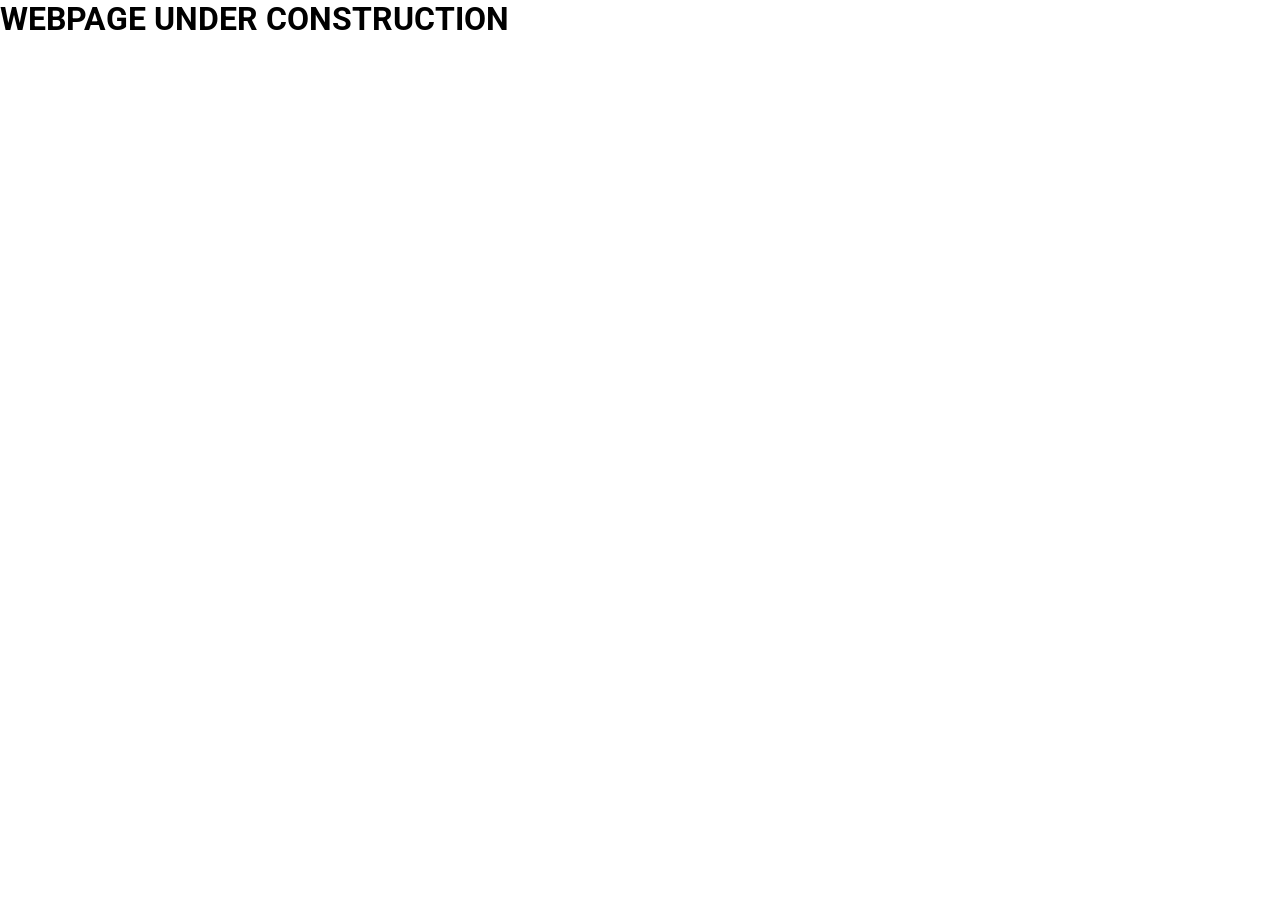
==== about.html @ d8b4fac4 "Add files via upload" ====
<!DOCTYPE html>
<html lang="en">
<head>
    <meta charset="UTF-8">
    <meta name="viewport" content="width=device-width, initial-scale=1.0">
    <title>Blogpost - Monro</title>
    <link rel="stylesheet" href="style.css">
    <!-- FontAwesome cho Icon -->
    <link rel="stylesheet" href="https://cdnjs.cloudflare.com/ajax/libs/font-awesome/6.0.0/css/all.min.css">
    <!-- Font chữ viết tay cho Logo (tùy chọn) -->
    <link href="https://fonts.googleapis.com/css2?family=Pacifico&family=Spartan:wght@400;600;700&display=swap" rel="stylesheet">
    <script src="script.js"></script>
</head>
<body>
    <h1>WEBPAGE UNDER CONSTRUCTION</h1>
</body>
</html>
---- style.css ----
@import url('https://fonts.googleapis.com/css2?family=Spartan:wght@100;200;300;400;500;600;700;800;900&display=swap');
@import url('https://fonts.googleapis.com/css2?family=Pacifico&display=swap');
@import url('https://fonts.googleapis.com/css2?family=Montserrat:wght@300;400;500;600;700;800;900&display=swap');
@import url('https://fonts.googleapis.com/css2?family=Roboto:wght@300;400;500;700&display=swap');

:root {
    --primary: #088178;
    --text-dark: #1a1a1a;
    --bg-light: #f5f5f5;
    --border-color: #cce7d0;
    --shadow: 20px 20px 30px rgba(0, 0, 0, 0.02);
}

* {
    margin: 0;
    padding: 0;
    box-sizing: border-box;
    font-family: 'Roboto', sans-serif;
}

body {
    width: 100%;
}

.section-p1 {
    padding: 40px 80px;
}

/* HEADER */
#main-header {
    display: flex;
    justify-content: space-between;
    align-items: center;
    padding: 20px 40px;
    background: #fff;
    box-shadow: 0 2px 5px rgba(0,0,0,0.05);
    position: sticky;
    top: 0;
    z-index: 100;
    gap: 20px;
}

#main-header i {
    font-size: 24px;
    color: var(--text-dark);
    margin-left: 20px;
    cursor: pointer;
}

.header-left i {
    margin-left: 0;
}

.header-left {
    display: flex;
    align-items: center;
}

/* Shop page header layout */
#main-header .header-center {
    flex: 1;
    display: flex;
    align-items: center;
    justify-content: center;
}

#main-header .header-center h2 {
    font-family: 'Pacifico', cursive;
    font-size: 28px;
    color: var(--primary);
    margin: 0;
}

.header-right {
    display: flex;
    gap: 20px;
    align-items: center;
}

.header-right a {
    color: var(--text-dark);
    font-size: 20px;
    text-decoration: none;
    cursor: pointer;
}

/* BIG LOGO HERO */
#big-hero {
    text-align: center;
    padding: 100px 20px 60px;
    position: relative;
    overflow: hidden;
}

.big-hero-content {
    position: relative;
    display: inline-block;
}

.monro-logo-bg {
    max-width: 500px;
    width: 100%;
    height: auto;
    display: block;
    opacity: 0.15;
    filter: blur(2px);
    transition: 0.3s ease;
}

.big-hero-text {
    position: absolute;
    top: 50%;
    left: 50%;
    transform: translate(-50%, -50%);
    z-index: 10;
}

.sketch-logo {
    font-family: 'Pacifico', cursive;
    font-size: 70px;
    color: var(--text-dark);
    line-height: 1.2;
    transform: rotate(-3deg);
    margin-bottom: 35px;  /* Increased from 15px */
    text-shadow: 2px 2px 4px rgba(255, 255, 255, 0.8);
}

.slogan {
    font-size: 18px;
    letter-spacing: 2px;
    color: #555;
    text-transform: uppercase;
    font-weight: 600;
    text-shadow: 1px 1px 2px rgba(255, 255, 255, 0.8);
}

/* ABOUT INTRO */
#about-intro {
    text-align: center;
    padding: 0 20px 40px;
    max-width: 700px;
    margin: 0 auto;
}

#about-intro h3 {
    font-size: 24px;
    margin-bottom: 15px;
    color: var(--text-dark);
}

#about-intro p {
    font-size: 16px;
    color: #666;
    line-height: 1.6;
}

/* RECOMMENDATIONS */
#recommendations {
    padding: 40px 20px;
    background-color: #fff;
}

.section-title {
    font-family: 'Pacifico', cursive; /* Theo phong cách hình vẽ "Our Books" */
    font-size: 40px;
    text-align: right; /* Theo hình vẽ chữ lệch phải */
    margin-right: 40px;
    margin-bottom: 5px;
}

.section-subtitle {
    text-align: left;
    margin-left: 40px;
    font-weight: 600;
    margin-bottom: 20px;
}

/* Tạo thanh cuộn ngang (Horizontal Scroll) */
.book-container {
    display: flex;
    overflow-x: auto;
    gap: 20px;
    padding: 20px 40px;
    -ms-overflow-style: none;
    scrollbar-width: none;
}

.book-container::-webkit-scrollbar {
    display: none;
}

.book-card {
    min-width: 250px; /* Chiều rộng cố định của mỗi thẻ sách */
    border: 1px solid #e0e0e0;
    border-radius: 15px;
    padding: 10px;
    cursor: pointer;
    transition: 0.3s;
    background: #fff;
}

.book-card:hover {
    box-shadow: 0 10px 20px rgba(0,0,0,0.1);
}

.book-img img {
    width: 100%;
    height: 250px;
    object-fit: cover;
    border-radius: 10px;
    margin-bottom: 10px;
}

.book-info {
    text-align: center;
}

.book-info h5 {
    font-size: 14px;
    margin: 10px 0;
    color: var(--text-dark);
    display: -webkit-box;
    -webkit-line-clamp: 2;
    -webkit-box-orient: vertical;
    overflow: hidden;
}

.book-info .stars {
    color: #ffc107;
    font-size: 12px;
    margin-bottom: 10px;
}

.book-info h4 {
    font-size: 16px;
    color: var(--primary);
    margin-bottom: 10px;
}

.buy-btn {
    padding: 8px 15px;
    background: var(--text-dark);
    color: #fff;
    border: none;
    border-radius: 20px;
    cursor: pointer;
    margin-top: 10px;
    transition: 0.3s ease;
}

.buy-btn:hover {
    background: #333;
}

/* OUR STORY */
#our-story {
    padding: 60px 40px;
    background: var(--bg-light);
}

.story-content {
    display: flex;
    justify-content: space-between;
    align-items: center;
    max-width: 1000px;
    margin: 0 auto;
    flex-wrap: wrap;
}

.story-text {
    flex: 1;
    padding-right: 40px;
    min-width: 300px;
}

.story-text h3 {
    font-family: 'Pacifico', cursive;
    font-size: 32px;
    color: var(--primary);
    margin-bottom: 20px;
}

.story-text p {
    font-size: 16px;
    color: #666;
    line-height: 1.6;
}

.read-more {
    display: inline-block;
    margin-top: 20px;
    color: var(--primary);
    font-weight: 600;
    text-decoration: none;
    transition: 0.3s ease;
}

.read-more:hover {
    color: #06665f;
}

.story-image {
    flex: 1;
    text-align: center;
    min-width: 300px;
}

.story-image img {
    width: 200px; /* Kích thước logo ở phần story */
    height: auto;
    display: block;
    margin: 0 auto;
}

/* NEWSLETTER & FOOTER */
#newsletter-sketch {
    padding: 40px;
    border-top: 2px solid #000;
    margin-top: 40px;
}

.news-box {
    border: 2px solid #000;
    border-radius: 30px 10px 30px 10px;
    padding: 30px;
    display: flex;
    justify-content: space-between;
    align-items: center;
    flex-wrap: wrap;
}

.news-box h4 {
    font-size: 18px;
    color: var(--text-dark);
    line-height: 1.5;
    margin-bottom: 0;
}

.form {
    display: flex;
    gap: 10px;
}

.form input {
    padding: 10px;
    border: 1px solid #000;
    border-radius: 20px;
    outline: none;
}

.form button {
    padding: 10px 20px;
    background: #000;
    color: #fff;
    border-radius: 20px;
    border: none;
    cursor: pointer;
    transition: 0.3s ease;
}

.form button:hover {
    background: #333;
}

.sketch-footer {
    display: flex;
    justify-content: space-between;
    padding: 40px;
}

.sketch-footer .col {
    display: flex;
    flex-direction: column;
}

.sketch-footer .col h4 {
    font-size: 18px;
    margin-bottom: 15px;
    color: var(--text-dark);
}

.sketch-footer a {
    text-decoration: none;
    color: #333;
    margin-bottom: 10px;
    font-weight: 500;
    transition: 0.3s ease;
}

.sketch-footer a:hover {
    color: var(--primary);
}

.sketch-footer .icons {
    display: flex;
    gap: 15px;
}

.sketch-footer .icons i {
    font-size: 20px;
    color: var(--text-dark);
    cursor: pointer;
    transition: 0.3s ease;
}

.sketch-footer .icons i:hover {
    color: var(--primary);
}

/* Footer contact info */
.sketch-footer .col p {
    font-size: 13px;
    color: #666;
    margin-bottom: 8px;
    line-height: 1.6;
}

.sketch-footer .col.right .payment-methods {
    margin-top: 15px;
}

/* FEATURE SECTION */
#feature {
    display: flex;
    align-items: center;
    justify-content: space-between;
    flex-wrap: wrap;
}

#feature .fe-box {
    width: 180px;
    text-align: center;
    padding: 25px 15px;
    box-shadow: 20px 20px 34px rgba(0, 0, 0, 0.03);
    border: 1px solid #cce7d0;
    border-radius: 4px;
    margin: 15px 0;
    transition: 0.3s ease;
}

#feature .fe-box:hover {
    box-shadow: 10px 10px 54px rgba(70, 62, 221, 0.1);
}

#feature .fe-box img {
    width: 100%;
    margin-bottom: 10px;
}

#feature .fe-box h6 {
    display: inline-block;
    padding: 9px 8px 6px 8px;
    line-height: 1;
    border-radius: 4px;
    color: #088178;
    background-color: #fddde4;
}

/* Chỉnh màu riêng cho từng ô feature */
#feature .fe-box:nth-child(2) h6 { background-color: #cdebbc; }
#feature .fe-box:nth-child(3) h6 { background-color: #d1e8f2; }
#feature .fe-box:nth-child(4) h6 { background-color: #cdd4f8; }
#feature .fe-box:nth-child(5) h6 { background-color: #f6dbf6; }
#feature .fe-box:nth-child(6) h6 { background-color: #fff2e5; }

/* PRODUCT SECTION */
#product1 {
    text-align: center;
}

#product1 .section-header {
    margin-bottom: 30px;
}

#product1 h2 {
    font-family: 'Pacifico', cursive;
    font-size: 40px;
    margin-bottom: 10px;
}

#product1 p {
    color: #666;
    margin-bottom: 15px;
}

.view-shop-btn {
    display: inline-block;
    padding: 12px 25px;
    background-color: var(--primary);
    color: #fff;
    text-decoration: none;
    border-radius: 25px;
    font-weight: 600;
    transition: 0.3s ease;
}

.view-shop-btn:hover {
    background-color: #06665f;
    transform: translateY(-2px);
}

#product1 .pro-container {
    display: flex;
    justify-content: space-between;
    padding-top: 20px;
    flex-wrap: wrap;
}

#product1 .pro {
    width: 23%;
    min-width: 250px;
    padding: 10px 12px;
    border: 1px solid #cce7d0;
    border-radius: 25px;
    cursor: pointer;
    box-shadow: 20px 20px 30px rgba(0, 0, 0, 0.02);
    margin: 15px 0;
    transition: 0.2s ease;
    position: relative;
}

#product1 .pro:hover {
    box-shadow: 20px 20px 30px rgba(0, 0, 0, 0.06);
}

#product1 .pro img {
    width: 100%;
    border-radius: 20px;
}

#product1 .pro .des {
    text-align: start;
    padding: 10px 0;
}

#product1 .pro .des span {
    color: #606063;
    font-size: 12px;
}

#product1 .pro .des h5 {
    padding-top: 7px;
    color: #1a1a1a;
    font-size: 16px;
}

#product1 .pro .des i {
    font-size: 12px;
    color: rgb(243, 181, 25);
}

#product1 .pro .des h4 {
    padding-top: 7px;
    font-size: 15px;
    font-weight: 700;
    color: #088178;
}

#product1 .pro .cart {
    width: 40px;
    height: 40px;
    line-height: 40px;
    border-radius: 50px;
    background-color: #e8f6ea;
    font-weight: 500;
    color: #088178;
    border: 1px solid #cce7d0;
    position: absolute;
    bottom: 20px;
    right: 10px;
}

/* === SM BANNER (2 Boxes) === */
#sm-banner {
    display: flex;
    justify-content: space-between;
    flex-wrap: wrap;
    gap: 20px;
}

#sm-banner .banner-box {
    display: flex;
    flex-direction: column;
    justify-content: center;
    align-items: flex-start;
    background-image: linear-gradient(rgba(0,0,0,0.5), rgba(0,0,0,0.5)), url("src/image-product/5.png");
    min-width: 580px;
    height: 350px;
    background-size: cover;
    background-position: center;
    padding: 30px;
    border-radius: 15px;
}

#sm-banner .banner-box2 {
    background-image: linear-gradient(rgba(0,0,0,0.5), rgba(0,0,0,0.5)), url("src/image-product/2.png");
}

#sm-banner h4 {
    color: #fff;
    font-size: 20px;
    font-weight: 300;
    font-family: 'Montserrat', sans-serif;
}

#sm-banner h2 {
    color: #fff;
    font-size: 28px;
    font-weight: 800;
    font-family: 'Montserrat', sans-serif;
}

#sm-banner span {
    color: #fff;
    font-size: 14px;
    font-weight: 500;
    padding-bottom: 15px;
    font-family: 'Montserrat', sans-serif;
}

#sm-banner .white {
    font-size: 13px;
    font-weight: 600;
    padding: 11px 18px;
    color: #fff;
    background-color: transparent;
    cursor: pointer;
    border: 1px solid #fff;
    outline: none;
    transition: 0.2s;
}

#sm-banner .banner-box:hover .white {
    background: var(--primary);
    border: 1px solid var(--primary);
}

/* === BANNER 3 (3 Small Boxes) === */
#banner3 {
    display: flex;
    justify-content: space-between;
    flex-wrap: wrap;
    padding: 0 80px;
    gap: 20px;
}

#banner3 .banner-box {
    display: flex;
    flex-direction: column;
    justify-content: center;
    align-items: flex-start;
    background-image: linear-gradient(rgba(0,0,0,0.3), rgba(0,0,0,0.3)), url("src/image-product/9.png");
    min-width: 30%;
    height: 30vh;
    background-size: cover;
    background-position: center;
    padding: 20px;
    margin-bottom: 20px;
    border-radius: 10px;
}

#banner3 .banner-box2 {
    background-image: linear-gradient(rgba(0,0,0,0.3), rgba(0,0,0,0.3)), url("src/image-product/10.png");
}

#banner3 .banner-box3 {
    background-image: linear-gradient(rgba(0,0,0,0.3), rgba(0,0,0,0.3)), url("src/image-product/11.png");
}

#banner3 h2 {
    color: #fff;
    font-weight: 900;
    font-size: 22px;
    font-family: 'Montserrat', sans-serif;
}

#banner3 h3 {
    color: #ff4444;
    font-weight: 800;
    font-size: 15px;
    font-family: 'Montserrat', sans-serif;
}

/* Responsive for Banners */
@media (max-width: 1000px) {
    #sm-banner .banner-box {
        min-width: 100%;
        height: 300px;
    }
    #banner3 {
        padding: 0 40px;
    }
    #banner3 .banner-box {
        min-width: 100%;
    }
}

/* Responsive cho Mobile */
@media (max-width: 799px) {
    .section-p1 {
        padding: 40px 40px;
    }
    
    #feature {
        justify-content: center;
    }
    
    #feature .fe-box {
        margin: 15px 15px;
    }
    
    #product1 .pro-container {
        justify-content: center;
    }
    
    #product1 .pro {
        margin: 15px;
    }
    
    .sketch-logo { 
        font-size: 50px; 
    }
    
    .story-content { 
        flex-direction: column-reverse; 
    }
    
    .story-text { 
        padding-right: 0; 
        padding-top: 20px; 
    }
    
    .news-box { 
        flex-direction: column; 
        gap: 20px; 
        text-align: center; 
    }
}

/* ===========================================
   === SPRODUCT.HTML SPECIFIC STYLES ===
   =========================================== */

/* === PRODUCT DETAIL PAGE STYLES === */
.breadcrumb {
    margin-bottom: 30px;
    margin-top: 10px;
    font-size: 0.9rem;
    font-weight: 600;
    color: #888;
    display: flex;
    align-items: center;
    gap: 10px;
    flex-wrap: wrap;
}

.breadcrumb a {
    text-decoration: none;
    color: var(--primary);
    transition: 0.3s ease;
}

.breadcrumb a:hover {
    color: var(--text-dark);
}

.breadcrumb span {
    color: var(--text-dark);
}

.product-display {
    display: grid;
    grid-template-columns: 1fr 1fr;
    gap: 40px;
    margin-bottom: 60px;
}

.product-image img {
    width: 100%;
    max-width: 400px;
    height: 500px;
    object-fit: contain;
    background-color: #fff;
    border-radius: 20px;
    border: 1px solid var(--border-color);
}

.product-details h1 {
    font-size: 32px;
    margin-bottom: 15px;
}

.price {
    font-size: 26px;
    color: var(--primary);
    font-weight: 700;
    margin-bottom: 20px;
}

.purchase-actions {
    display: flex;
    align-items: center;
    gap: 10px;
    margin-bottom: 20px;
}

/* Course Features */
.course-features {
    display: grid;
    grid-template-columns: repeat(2, 1fr);
    gap: 15px;
    margin-bottom: 25px;
    padding: 20px;
    background: var(--bg-light);
    border-radius: 15px;
}

.course-features .feature-item {
    display: flex;
    align-items: center;
    gap: 10px;
    font-size: 14px;
    color: var(--text-dark);
}

.course-features .feature-item i {
    color: var(--primary);
    font-size: 18px;
}

/* Course Info Section */
.course-info {
    margin-top: 30px;
    padding: 25px;
    background: var(--bg-light);
    border-radius: 15px;
}

.course-info h4 {
    font-size: 20px;
    color: var(--text-dark);
    margin-bottom: 20px;
}

.course-info ul {
    list-style: none;
    padding: 0;
}

.course-info ul li {
    display: flex;
    align-items: center;
    gap: 12px;
    padding: 10px 0;
    border-bottom: 1px solid #eee;
    font-size: 15px;
    color: #555;
}

.course-info ul li:last-child {
    border-bottom: none;
}

.course-info ul li i {
    color: #22c55e;
    font-size: 16px;
}

.quantity {
    padding: 12px;
    border: 1px solid var(--border-color);
    border-radius: 4px;
    outline: none;
    width: 60px;
}

.add-to-cart {
    padding: 14px 30px;
    background-color: var(--primary);
    color: white;
    border: none;
    border-radius: 4px;
    font-weight: 700;
    cursor: pointer;
    transition: 0.3s ease;
}

.add-to-cart:hover {
    background-color: #06665f;
}

.description h3 {
    font-family: 'Pacifico', cursive;
    font-size: 28px;
    margin-top: 30px;
    margin-bottom: 15px;
}

.description p {
    color: #666;
    line-height: 1.6;
}

/* === RELATED PRODUCTS (Grid Style) === */
.related-products h2 {
    font-family: 'Pacifico', cursive;
    font-size: 36px;
    text-align: center;
    margin-bottom: 30px;
    margin-top: 40px;
}

.product-grid {
    display: flex;
    justify-content: space-between;
    flex-wrap: wrap;
    gap: 20px;
}

.product-card {
    width: 23%;
    min-width: 250px;
    padding: 10px 12px;
    border: 1px solid var(--border-color);
    border-radius: 25px;
    text-align: center;
    background: #fff;
    transition: 0.2s ease;
    box-shadow: var(--shadow);
}

.product-card:hover {
    box-shadow: 20px 20px 30px rgba(0, 0, 0, 0.06);
}

/* Only hide images in related products section of sproduct.html - NOW SHOW IMAGES */
/* .related-products .product-card img {
    display: none;
} */

/* Shop item images should display */
.shop-item .product-img img {
    display: block;
    width: 100%;
    height: 100%;
    object-fit: cover;
}

/* Related products card images */
.related-products .product-card img {
    display: block;
    width: 100%;
    height: 200px;
    object-fit: cover;
    border-radius: 15px;
    margin-bottom: 10px;
}

.product-card p {
    color: var(--primary); /* green for product names */
    font-weight: bold;
    margin-bottom: 5px;
    font-size: 14px;
}

.product-card span {
    color: var(--text-dark); /* dark for prices */
    font-size: 15px;
    font-weight: 700;
}

.product-card a {
    text-decoration: none;
}

/* CONTAINER */
.container {
    padding: 100px 40px 40px;
}

/* sproduct header style */
header {
    display: flex;
    justify-content: space-between;
    align-items: center;
    padding: 20px 40px;
    background: #fff;
    box-shadow: 0 2px 5px rgba(0,0,0,0.05);
    position: sticky;
    top: 0;
    z-index: 100;
}

/* Responsive for sproduct */
@media (max-width: 799px) {
    .product-display {
        grid-template-columns: 1fr;
    }

    .product-card {
        width: 100%;
    }
}

/* SHOP PAGE */
.shop-page {
    min-height: 100vh;
    padding: 100px 40px 60px;
}

.shop-header {
    text-align: center;
    padding: 40px 20px;
    background: var(--bg-light);
    margin-bottom: 30px;
}

.shop-header h1 {
    font-family: 'Pacifico', cursive;
    font-size: 42px;
    color: var(--primary);
    margin-bottom: 10px;
}

.shop-header p {
    font-size: 16px;
    color: #666;
}

/* Products grid layout */
.shop-products {
    padding: 20px 40px;
}

.products-grid {
    display: grid;
    grid-template-columns: repeat(auto-fill, minmax(250px, 1fr));
    gap: 25px;
    max-width: 1400px;
    margin: 0 auto;
}

/* Shop item card */
.shop-item {
    cursor: pointer;
}

.shop-item .product-img {
    width: 100%;
    height: 350px;
    overflow: hidden;
    border-radius: 20px;
    margin-bottom: 15px;
    background: #fff;
}

.shop-item .product-img img {
    width: 100%;
    height: 100%;
    object-fit: cover;
    transition: transform 0.3s ease;
}

.shop-item:hover .product-img img {
    transform: scale(1.05);
}

.shop-item .product-info {
    text-align: center;
    padding: 10px;
}

.shop-item .product-info h5 {
    font-size: 14px;
    color: var(--text-dark);
    margin-bottom: 8px;
    display: -webkit-box;
    -webkit-line-clamp: 2;
    -webkit-box-orient: vertical;
    overflow: hidden;
    min-height: 40px;
}

.shop-item .stars {
    color: #ffc107;
    font-size: 12px;
    margin-bottom: 8px;
}

.shop-item .product-info h4 {
    font-size: 16px;
    color: var(--primary);
    font-weight: 700;
    margin-bottom: 12px;
}

.shop-item .add-cart-btn {
    padding: 10px 20px;
    background-color: var(--text-dark);
    color: #fff;
    border: none;
    border-radius: 20px;
    font-weight: 600;
    cursor: pointer;
    transition: 0.3s ease;
}

.shop-item .add-cart-btn:hover {
    background-color: var(--primary);
}

/* Cart count badge */
.header-right a {
    position: relative;
}

#cart-count {
    position: absolute;
    top: -8px;
    right: -8px;
    background-color: #ff4444;
    color: #fff;
    font-size: 10px;
    font-weight: 700;
    width: 18px;
    height: 18px;
    border-radius: 50%;
    display: none;
    justify-content: center;
    align-items: center;
}

/* CART PAGE */
.cart-page {
    min-height: 100vh;
    padding: 100px 40px 60px;
    background-color: var(--bg-light);
}

.cart-container {
    display: grid;
    grid-template-columns: 1fr 380px;
    gap: 30px;
    max-width: 1200px;
    margin: 0 auto;
}

/* Cart Items Section */
.cart-items-section {
    background: #fff;
    padding: 30px;
    border-radius: 15px;
    box-shadow: var(--shadow);
}

.cart-items-section h2 {
    font-family: 'Pacifico', cursive;
    font-size: 28px;
    color: var(--primary);
    margin-bottom: 25px;
}

/* Cart Item */
.cart-item {
    display: grid;
    grid-template-columns: 100px 1fr auto auto auto;
    gap: 20px;
    align-items: center;
    padding: 20px 0;
    border-bottom: 1px solid #eee;
}

.cart-item:last-child {
    border-bottom: none;
}

.cart-item-image {
    width: 100px;
    height: 140px;
    border-radius: 10px;
    overflow: hidden;
    background: #f9f9f9;
}

.cart-item-image img {
    width: 100%;
    height: 100%;
    object-fit: cover;
}

.cart-item-name {
    font-size: 16px;
    color: var(--text-dark);
    margin-bottom: 8px;
    display: -webkit-box;
    -webkit-line-clamp: 2;
    -webkit-box-orient: vertical;
    overflow: hidden;
}

.cart-item-price {
    font-size: 14px;
    color: #666;
}

.cart-item-quantity {
    display: flex;
    align-items: center;
    gap: 10px;
}

.qty-btn {
    width: 32px;
    height: 32px;
    border: 1px solid var(--border-color);
    background: #fff;
    border-radius: 5px;
    cursor: pointer;
    display: flex;
    align-items: center;
    justify-content: center;
    transition: 0.3s ease;
}

.qty-btn:hover {
    background: var(--primary);
    color: #fff;
    border-color: var(--primary);
}

.cart-item-quantity input {
    width: 50px;
    height: 32px;
    text-align: center;
    border: 1px solid var(--border-color);
    border-radius: 5px;
    font-size: 14px;
}

.cart-item-total p {
    font-size: 18px;
    font-weight: 700;
    color: var(--primary);
    white-space: nowrap;
}

.remove-item {
    width: 40px;
    height: 40px;
    border: none;
    background: #fff0f0;
    color: #ff4444;
    border-radius: 10px;
    cursor: pointer;
    transition: 0.3s ease;
    display: flex;
    align-items: center;
    justify-content: center;
    font-size: 16px;
}

.remove-item:hover {
    background: #ff4444;
    color: #fff;
}

/* Empty Cart */
.empty-cart {
    text-align: center;
    padding: 60px 20px;
    display: none;
}

.empty-cart i {
    font-size: 80px;
    color: #ddd;
    margin-bottom: 20px;
}

.empty-cart p {
    font-size: 18px;
    color: #666;
    margin-bottom: 25px;
}

.continue-shopping {
    display: inline-block;
    padding: 12px 30px;
    background-color: var(--primary);
    color: #fff;
    text-decoration: none;
    border-radius: 25px;
    font-weight: 600;
    transition: 0.3s ease;
}

.continue-shopping:hover {
    background-color: #06665f;
}

/* Cart Summary Section */
.cart-summary-section {
    position: sticky;
    top: 100px;
    height: fit-content;
}

.cart-summary {
    background: #fff;
    padding: 30px;
    border-radius: 15px;
    box-shadow: var(--shadow);
}

.cart-summary h3 {
    font-family: 'Pacifico', cursive;
    font-size: 22px;
    color: var(--primary);
    margin-bottom: 20px;
}

.summary-row {
    display: flex;
    justify-content: space-between;
    margin-bottom: 15px;
    font-size: 16px;
}

.summary-row.total {
    font-size: 20px;
    font-weight: 700;
    color: var(--text-dark);
    margin-top: 20px;
    padding-top: 20px;
    border-top: 2px solid #eee;
}

.summary-row.total span:last-child {
    color: var(--primary);
}

.checkout-btn {
    width: 100%;
    padding: 15px;
    background-color: var(--primary);
    color: #fff;
    border: none;
    border-radius: 10px;
    font-size: 16px;
    font-weight: 700;
    cursor: pointer;
    transition: 0.3s ease;
    margin-top: 20px;
}

.checkout-btn:hover:not(:disabled) {
    background-color: #06665f;
    transform: translateY(-2px);
}

.checkout-btn:disabled {
    background-color: #ccc;
    cursor: not-allowed;
}

.trust-badges {
    margin-top: 25px;
    padding-top: 25px;
    border-top: 1px solid #eee;
}

.trust-badges .badge {
    display: flex;
    align-items: center;
    gap: 12px;
    margin-bottom: 15px;
    font-size: 13px;
    color: #666;
}

.trust-badges .badge i {
    font-size: 20px;
    color: var(--primary);
    width: 24px;
}

.trust-badges .badge:last-child {
    margin-bottom: 0;
}

/* Notification Toast */
.notification {
    position: fixed;
    top: 100px;
    right: 20px;
    background: #fff;
    padding: 15px 25px;
    border-radius: 10px;
    box-shadow: 0 10px 30px rgba(0,0,0,0.15);
    display: flex;
    align-items: center;
    gap: 12px;
    z-index: 10000;
    transform: translateX(400px);
    transition: transform 0.3s ease;
}

.notification.show {
    transform: translateX(0);
}

.notification.success {
    border-left: 4px solid #22c55e;
}

.notification.success i {
    color: #22c55e;
}

.notification.info {
    border-left: 4px solid #3b82f6;
}

.notification.info i {
    color: #3b82f6;
}

.notification i {
    font-size: 20px;
}

.notification span {
    font-size: 14px;
    color: var(--text-dark);
}

/* MOBILE MENU */
.mobile-menu {
    position: fixed;
    top: 0;
    left: -280px;
    width: 280px;
    height: 100vh;
    background: #fff;
    box-shadow: 2px 0 20px rgba(0,0,0,0.1);
    z-index: 10000;
    transition: left 0.3s ease;
    overflow-y: auto;
}

.mobile-menu.active {
    left: 0;
}

.menu-overlay {
    position: fixed;
    top: 0;
    left: 0;
    width: 100%;
    height: 100vh;
    background: rgba(0,0,0,0.5);
    z-index: 9999;
    opacity: 0;
    visibility: hidden;
    transition: 0.3s ease;
}

.menu-overlay.active {
    opacity: 1;
    visibility: visible;
}

.mobile-menu-header {
    display: flex;
    justify-content: space-between;
    align-items: center;
    padding: 20px;
    border-bottom: 1px solid #eee;
}

.mobile-menu-header h3 {
    font-family: 'Pacifico', cursive;
    font-size: 22px;
    color: var(--primary);
}

.close-menu {
    background: none;
    border: none;
    font-size: 24px;
    cursor: pointer;
    color: var(--text-dark);
}

.mobile-menu-nav {
    padding: 20px 0;
}

.mobile-menu-nav a {
    display: flex;
    align-items: center;
    gap: 15px;
    padding: 15px 20px;
    color: var(--text-dark);
    text-decoration: none;
    font-weight: 500;
    transition: 0.3s ease;
    border-left: 3px solid transparent;
}

.mobile-menu-nav a:hover,
.mobile-menu-nav a.active {
    background: var(--bg-light);
    border-left-color: var(--primary);
    color: var(--primary);
}

.mobile-menu-nav a i {
    width: 24px;
    text-align: center;
}

.menu-divider {
    height: 1px;
    background: #eee;
    margin: 15px 20px;
}

.mobile-menu-footer {
    padding: 20px;
    border-top: 1px solid #eee;
}

.mobile-menu-footer p {
    font-size: 13px;
    color: #666;
    margin-bottom: 15px;
}

.mobile-menu-social {
    display: flex;
    gap: 15px;
}

.mobile-menu-social a {
    width: 40px;
    height: 40px;
    display: flex;
    align-items: center;
    justify-content: center;
    background: var(--bg-light);
    border-radius: 50%;
    color: var(--text-dark);
    transition: 0.3s ease;
}

.mobile-menu-social a:hover {
    background: var(--primary);
    color: #fff;
}

/* ACCOUNT PAGE */
.account-page {
    min-height: 100vh;
    padding: 100px 40px 60px;
    background: var(--bg-light);
}

.account-container {
    max-width: 1200px;
    margin: 0 auto;
}

/* Guest View */
.account-guest {
    background: #fff;
    border-radius: 20px;
    padding: 40px;
    box-shadow: var(--shadow);
}

.guest-header {
    text-align: center;
    padding: 40px 0;
    border-bottom: 1px solid #eee;
}

.guest-header i {
    font-size: 80px;
    color: var(--primary);
    margin-bottom: 20px;
}

.guest-header h1 {
    font-family: 'Pacifico', cursive;
    font-size: 32px;
    color: var(--primary);
    margin-bottom: 15px;
}

.guest-header p {
    font-size: 16px;
    color: #666;
}

.auth-options {
    display: grid;
    grid-template-columns: repeat(2, 1fr);
    gap: 30px;
    padding: 40px 0;
}

.auth-card {
    padding: 30px;
    border: 1px solid var(--border-color);
    border-radius: 15px;
    text-align: center;
}

.auth-card h3 {
    font-size: 22px;
    color: var(--text-dark);
    margin-bottom: 10px;
}

.auth-card > p {
    color: #666;
    margin-bottom: 25px;
}

.form-group {
    margin-bottom: 20px;
    text-align: left;
}

.form-group label {
    display: block;
    font-size: 14px;
    color: #555;
    margin-bottom: 8px;
    font-weight: 600;
}

.form-group input {
    width: 100%;
    padding: 12px 15px;
    border: 1px solid var(--border-color);
    border-radius: 10px;
    font-size: 14px;
    outline: none;
    transition: 0.3s ease;
}

.form-group input:focus {
    border-color: var(--primary);
    box-shadow: 0 0 0 3px rgba(8, 129, 120, 0.1);
}

.auth-btn {
    width: 100%;
    padding: 14px;
    border: none;
    border-radius: 10px;
    font-size: 16px;
    font-weight: 700;
    cursor: pointer;
    display: flex;
    align-items: center;
    justify-content: center;
    gap: 10px;
    transition: 0.3s ease;
}

.login-btn {
    background: var(--primary);
    color: #fff;
}

.login-btn:hover {
    background: #06665f;
}

.register-btn {
    background: var(--text-dark);
    color: #fff;
}

.register-btn:hover {
    background: #333;
}

.auth-note {
    margin-top: 20px;
    font-size: 13px;
    color: #999;
}

.guest-btn {
    width: 100%;
    padding: 14px;
    margin-top: 15px;
    border: 2px solid var(--border-color);
    background: #fff;
    color: var(--text-dark);
    border-radius: 10px;
    font-size: 16px;
    font-weight: 600;
    cursor: pointer;
    display: flex;
    align-items: center;
    justify-content: center;
    gap: 10px;
    transition: 0.3s ease;
}

.guest-btn:hover {
    border-color: var(--primary);
    color: var(--primary);
}

/* Benefits Section */
.guest-benefits {
    padding-top: 40px;
    border-top: 1px solid #eee;
}

.guest-benefits h3 {
    text-align: center;
    font-size: 24px;
    color: var(--text-dark);
    margin-bottom: 30px;
}

.benefits-grid {
    display: grid;
    grid-template-columns: repeat(4, 1fr);
    gap: 25px;
}

.benefit-item {
    display: flex;
    align-items: flex-start;
    gap: 15px;
    padding: 20px;
    background: var(--bg-light);
    border-radius: 15px;
}

.benefit-item i {
    font-size: 32px;
    color: var(--primary);
}

.benefit-item h4 {
    font-size: 16px;
    color: var(--text-dark);
    margin-bottom: 5px;
}

.benefit-item p {
    font-size: 13px;
    color: #666;
}

/* Logged In View */
.account-logged {
    display: grid;
    grid-template-columns: 280px 1fr;
    gap: 30px;
}

.account-sidebar {
    background: #fff;
    border-radius: 15px;
    padding: 30px;
    box-shadow: var(--shadow);
    height: fit-content;
    position: sticky;
    top: 100px;
}

.user-profile {
    text-align: center;
    padding-bottom: 25px;
    border-bottom: 1px solid #eee;
    margin-bottom: 25px;
}

.user-avatar {
    width: 100px;
    height: 100px;
    margin: 0 auto 15px;
    background: var(--bg-light);
    border-radius: 50%;
    display: flex;
    align-items: center;
    justify-content: center;
}

.user-avatar i {
    font-size: 60px;
    color: var(--primary);
}

.user-profile h3 {
    font-size: 18px;
    color: var(--text-dark);
    margin-bottom: 5px;
}

.user-profile p {
    font-size: 13px;
    color: #666;
}

.logout-btn {
    margin-top: 15px;
    padding: 10px 20px;
    background: #fff0f0;
    color: #ff4444;
    border: 1px solid #ff4444;
    border-radius: 8px;
    font-size: 14px;
    font-weight: 600;
    cursor: pointer;
    display: inline-flex;
    align-items: center;
    gap: 8px;
    transition: 0.3s ease;
}

.logout-btn:hover {
    background: #ff4444;
    color: #fff;
}

.account-nav a {
    display: flex;
    align-items: center;
    gap: 12px;
    padding: 12px 15px;
    color: var(--text-dark);
    text-decoration: none;
    border-radius: 10px;
    margin-bottom: 5px;
    transition: 0.3s ease;
}

.account-nav a:hover,
.account-nav a.active {
    background: var(--bg-light);
    color: var(--primary);
}

.account-nav a i {
    width: 20px;
    text-align: center;
}

.account-content {
    background: #fff;
    border-radius: 15px;
    padding: 30px;
    box-shadow: var(--shadow);
}

.content-section h2 {
    font-family: 'Pacifico', cursive;
    font-size: 28px;
    color: var(--primary);
    margin-bottom: 25px;
    padding-bottom: 15px;
    border-bottom: 2px solid var(--border-color);
}

.empty-state {
    text-align: center;
    padding: 60px 20px;
}

.empty-state i {
    font-size: 80px;
    color: #ddd;
    margin-bottom: 20px;
}

.empty-state h3 {
    font-size: 20px;
    color: var(--text-dark);
    margin-bottom: 10px;
}

.empty-state p {
    color: #666;
    margin-bottom: 25px;
}

.browse-courses-btn {
    display: inline-flex;
    align-items: center;
    gap: 10px;
    padding: 14px 30px;
    background: var(--primary);
    color: #fff;
    text-decoration: none;
    border-radius: 25px;
    font-weight: 600;
    transition: 0.3s ease;
}

.browse-courses-btn:hover {
    background: #06665f;
}

.settings-form {
    max-width: 500px;
}

.save-btn {
    padding: 12px 30px;
    background: var(--primary);
    color: #fff;
    border: none;
    border-radius: 10px;
    font-weight: 600;
    cursor: pointer;
    display: inline-flex;
    align-items: center;
    gap: 8px;
    transition: 0.3s ease;
}

.save-btn:hover {
    background: #06665f;
}

.help-grid {
    display: grid;
    grid-template-columns: repeat(2, 1fr);
    gap: 20px;
}

.help-item {
    padding: 25px;
    background: var(--bg-light);
    border-radius: 15px;
    text-align: center;
}

.help-item i {
    font-size: 40px;
    color: var(--primary);
    margin-bottom: 15px;
}

.help-item h4 {
    font-size: 18px;
    color: var(--text-dark);
    margin-bottom: 8px;
}

.help-item p {
    color: #666;
    font-size: 14px;
}

/* Responsive for account page */
@media (max-width: 999px) {
    .auth-options {
        grid-template-columns: 1fr;
    }

    .benefits-grid {
        grid-template-columns: repeat(2, 1fr);
    }

    .account-logged {
        grid-template-columns: 1fr;
    }

    .account-sidebar {
        position: static;
    }
}

@media (max-width: 579px) {
    .benefits-grid {
        grid-template-columns: 1fr;
    }

    .help-grid {
        grid-template-columns: 1fr;
    }
}

/* Responsive for shop page */
@media (max-width: 999px) {
    .cart-container {
        grid-template-columns: 1fr;
    }

    .cart-summary-section {
        position: static;
    }

    .cart-item {
        grid-template-columns: 80px 1fr;
    }

    .cart-item-quantity,
    .cart-item-total,
    .remove-item {
        grid-column: 1 / -1;
        justify-self: center;
    }

    .cart-item-total {
        order: -1;
    }
}

@media (max-width: 480px) {
    .cart-page {
        padding: 15px;
    }

    .cart-items-section {
        padding: 20px 15px;
    }

    .cart-item {
        grid-template-columns: 1fr;
        text-align: center;
    }

    .cart-item-image {
        width: 80px;
        height: 110px;
        margin: 0 auto;
    }
}

@media (max-width: 799px) {
    .shop-header {
        padding: 30px 20px;
    }

    .shop-header h1 {
        font-size: 32px;
    }

    .shop-products {
        padding: 20px;
    }

    .products-grid {
        grid-template-columns: repeat(auto-fill, minmax(200px, 1fr));
        gap: 15px;
    }

    .shop-item .product-img {
        height: 280px;
    }
}

@media (max-width: 480px) {
    .products-grid {
        grid-template-columns: repeat(2, 1fr);
        gap: 10px;
    }

    .shop-item .product-img {
        height: 200px;
    }

    .shop-item .product-info h5 {
        font-size: 12px;
        min-height: 35px;
    }

    .shop-item .product-info h4 {
        font-size: 14px;
    }

    .shop-item .add-cart-btn {
        padding: 8px 15px;
        font-size: 12px;
    }
}
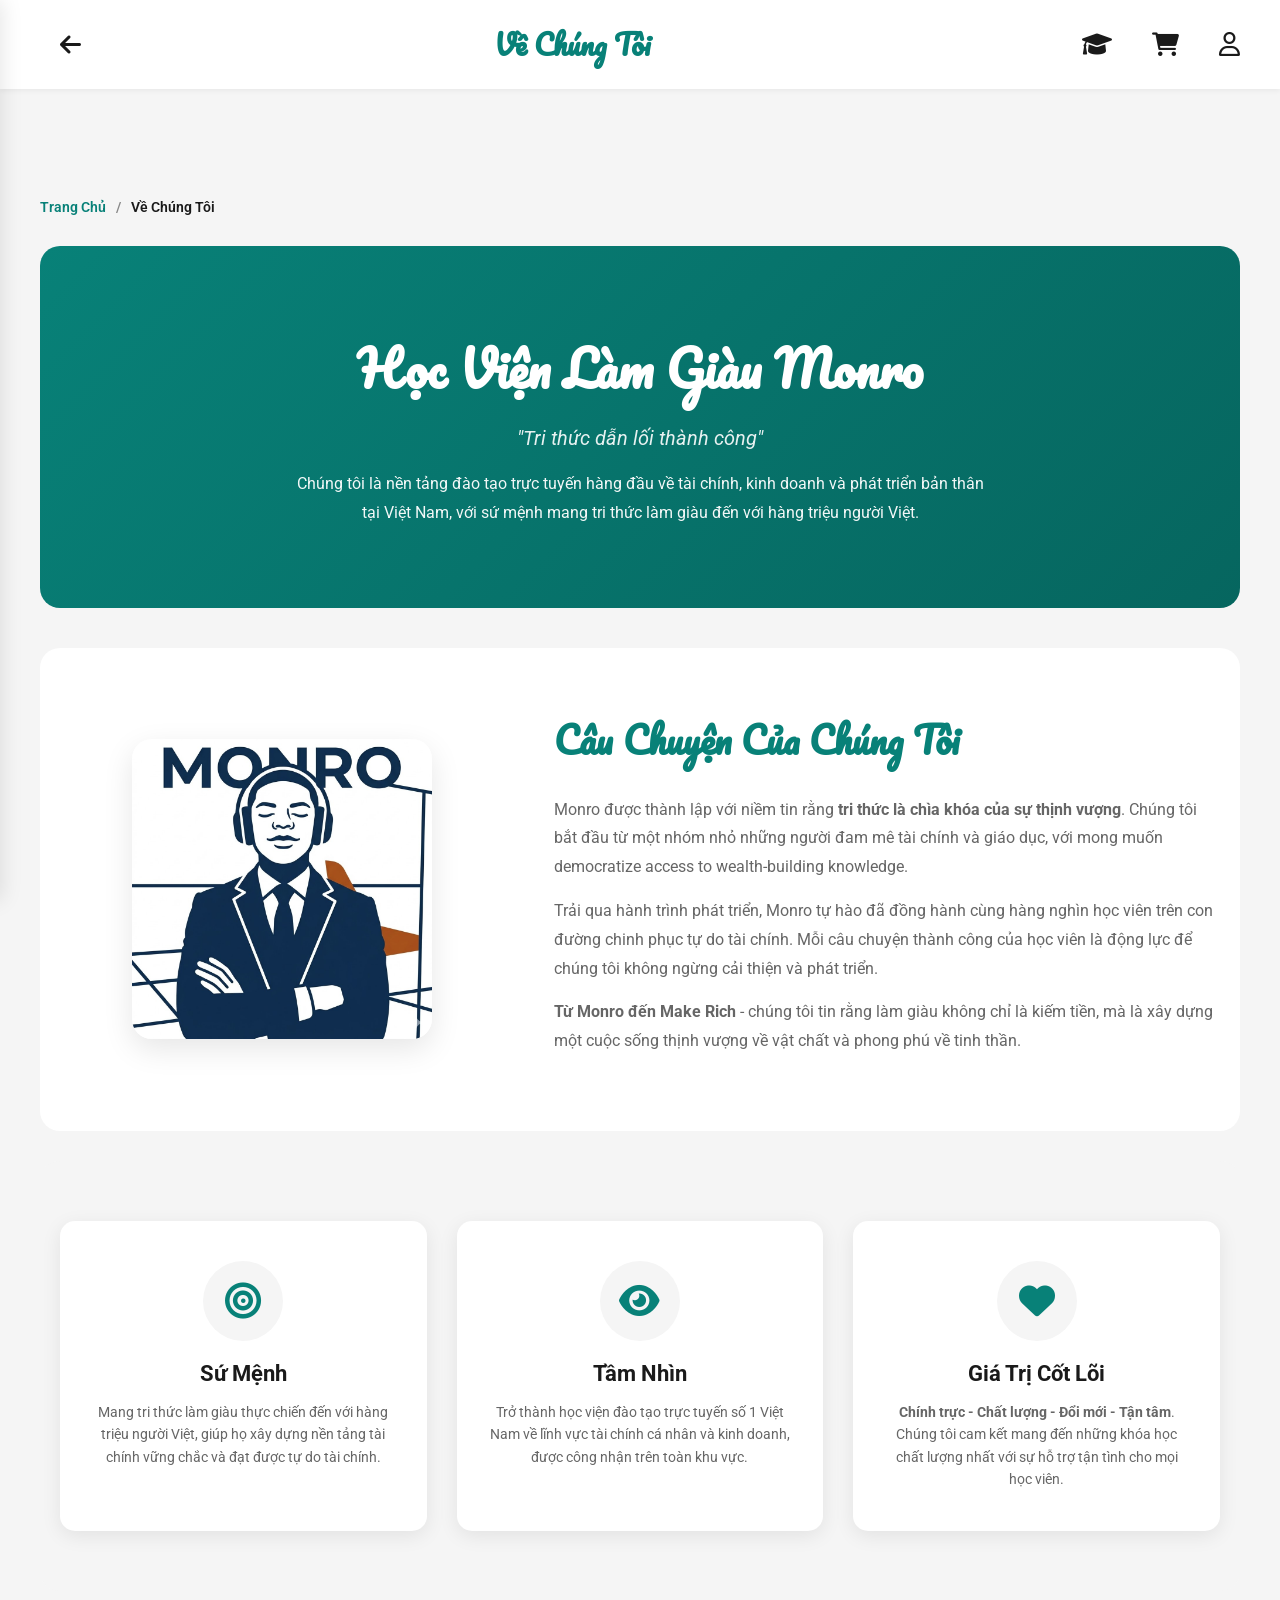
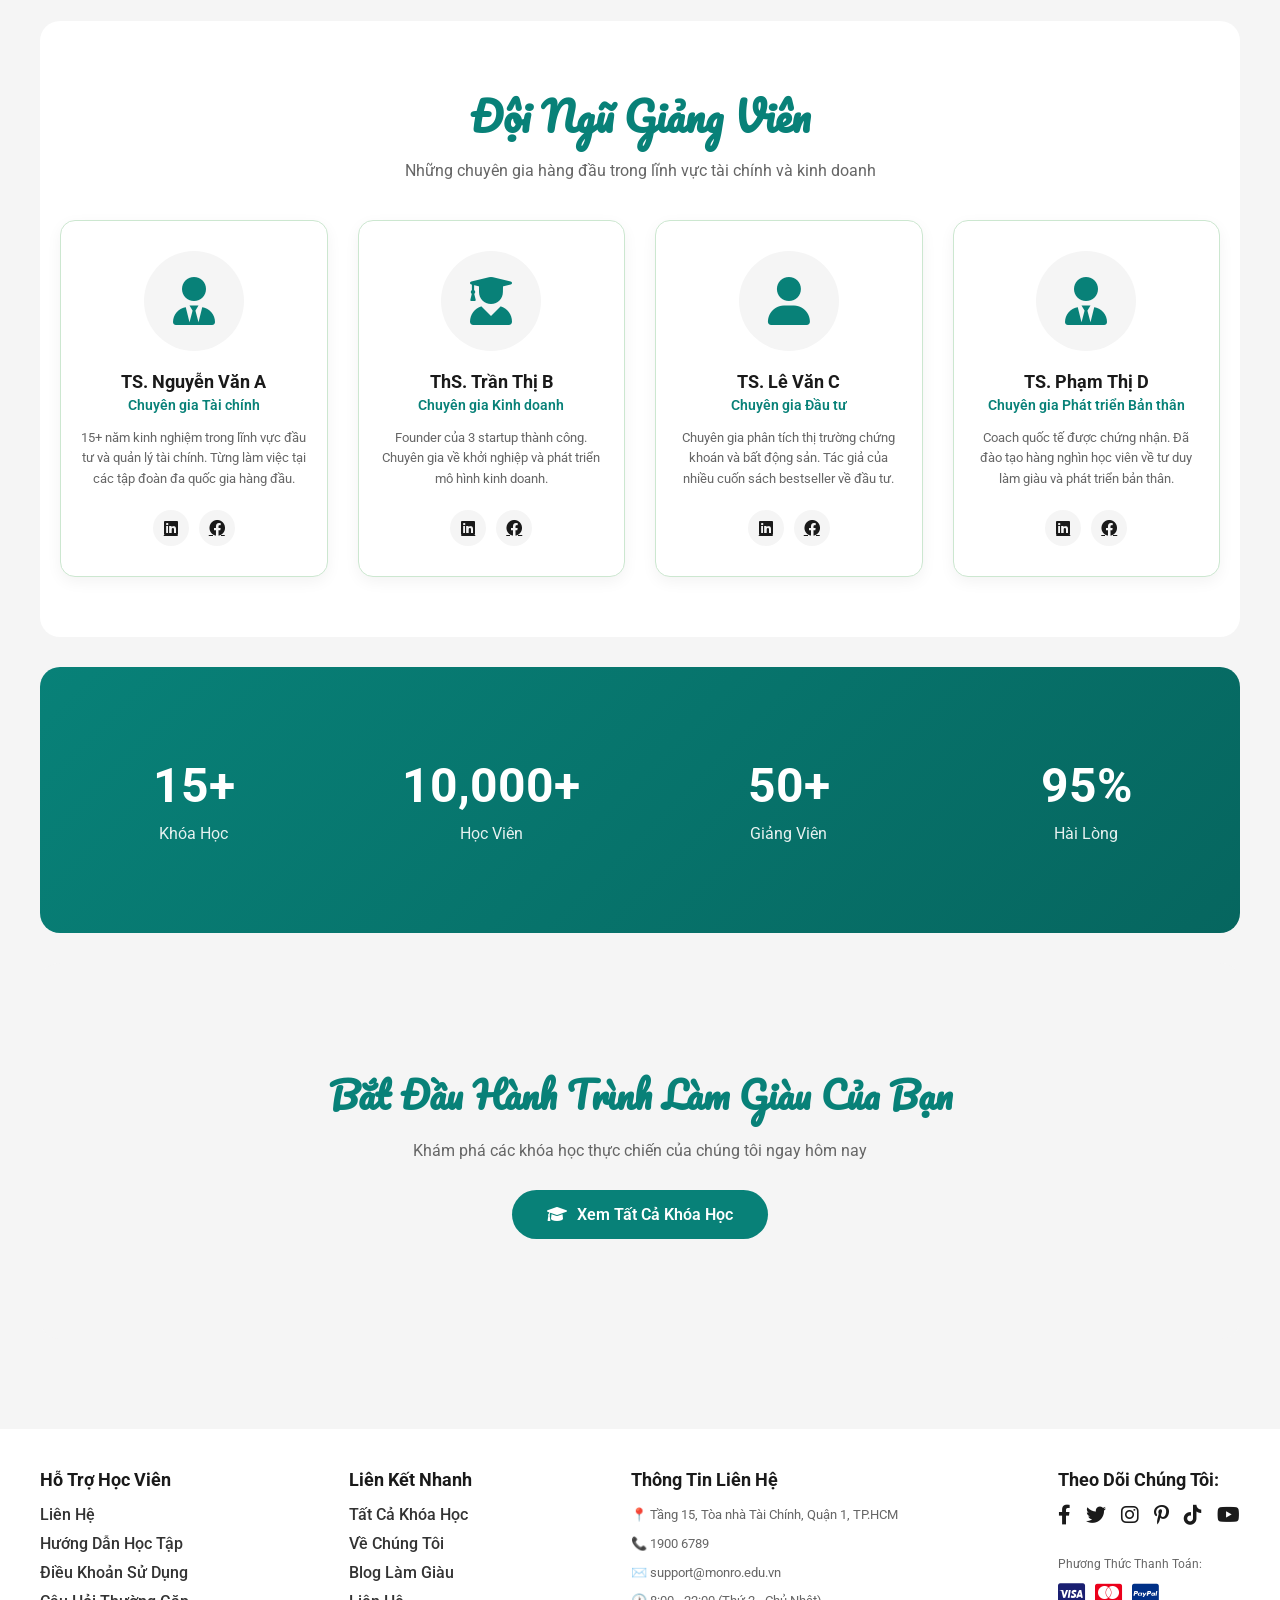
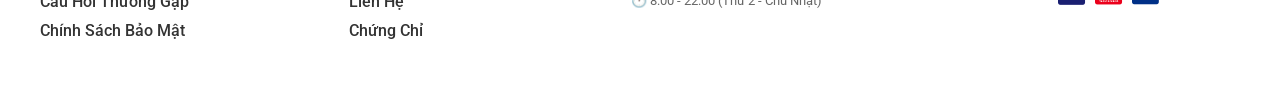
==== commit b47e02c8: "Add files via upload" ====
--- a/about.html
+++ b/about.html
@@ -1,17 +1,329 @@
-<!DOCTYPE html>
-<html lang="en">
-<head>
-    <meta charset="UTF-8">
-    <meta name="viewport" content="width=device-width, initial-scale=1.0">
-    <title>Blogpost - Monro</title>
-    <link rel="stylesheet" href="style.css">
-    <!-- FontAwesome cho Icon -->
-    <link rel="stylesheet" href="https://cdnjs.cloudflare.com/ajax/libs/font-awesome/6.0.0/css/all.min.css">
-    <!-- Font chữ viết tay cho Logo (tùy chọn) -->
-    <link href="https://fonts.googleapis.com/css2?family=Pacifico&family=Spartan:wght@400;600;700&display=swap" rel="stylesheet">
-    <script src="script.js"></script>
-</head>
-<body>
-    <h1>WEBPAGE UNDER CONSTRUCTION</h1>
-</body>
-</html>+<!DOCTYPE html>
+<html lang="vi">
+<head>
+    <meta charset="UTF-8">
+    <meta name="viewport" content="width=device-width, initial-scale=1.0">
+    <title>Về Chúng Tôi - Monro Học Viện Làm Giàu</title>
+    <link rel="stylesheet" href="style.css">
+    <link rel="stylesheet" href="https://cdnjs.cloudflare.com/ajax/libs/font-awesome/6.0.0/css/all.min.css">
+    <link href="https://fonts.googleapis.com/css2?family=Pacifico&family=Spartan:wght@400;600;700&display=swap" rel="stylesheet">
+</head>
+<body>
+
+    <!-- Header -->
+    <header id="main-header">
+        <div class="header-left">
+            <a href="index.html"><i class="fa-solid fa-arrow-left"></i></a>
+        </div>
+        <div class="header-center">
+            <h2>Về Chúng Tôi</h2>
+        </div>
+        <div class="header-right">
+            <a href="shop.html"><i class="fa-solid fa-graduation-cap" title="Khóa Học"></i></a>
+            <a href="cart.html" title="Cart">
+                <i class="fa-solid fa-cart-shopping"></i>
+                <span id="cart-count">0</span>
+            </a>
+            <a href="account.html"><i class="fa-regular fa-user"></i></a>
+        </div>
+    </header>
+
+    <!-- Mobile Menu -->
+    <div class="menu-overlay" id="menu-overlay"></div>
+    <div class="mobile-menu" id="mobile-menu">
+        <div class="mobile-menu-header">
+            <h3>Monro</h3>
+            <button class="close-menu" id="close-menu">
+                <i class="fa-solid fa-times"></i>
+            </button>
+        </div>
+        <nav class="mobile-menu-nav">
+            <a href="index.html">
+                <i class="fa-solid fa-house"></i>
+                <span>Trang Chủ</span>
+            </a>
+            <a href="shop.html">
+                <i class="fa-solid fa-graduation-cap"></i>
+                <span>Khóa Học</span>
+            </a>
+            <a href="cart.html">
+                <i class="fa-solid fa-cart-shopping"></i>
+                <span>Giỏ Hàng</span>
+            </a>
+            <div class="menu-divider"></div>
+            <a href="account.html">
+                <i class="fa-solid fa-user"></i>
+                <span>Tài Khoản</span>
+            </a>
+            <a href="#">
+                <i class="fa-solid fa-book-open"></i>
+                <span>Khóa Học Của Tôi</span>
+            </a>
+            <a href="#">
+                <i class="fa-solid fa-certificate"></i>
+                <span>Chứng Chỉ</span>
+            </a>
+            <div class="menu-divider"></div>
+            <a href="#">
+                <i class="fa-solid fa-circle-question"></i>
+                <span>Trợ Giúp</span>
+            </a>
+        </nav>
+        <div class="mobile-menu-footer">
+            <p>© 2026 Monro. All rights reserved.</p>
+            <div class="mobile-menu-social">
+                <a href="#"><i class="fab fa-facebook-f"></i></a>
+                <a href="#"><i class="fab fa-instagram"></i></a>
+                <a href="#"><i class="fab fa-youtube"></i></a>
+            </div>
+        </div>
+    </div>
+
+    <!-- About Hero Section -->
+    <main class="about-page">
+        <nav class="breadcrumb">
+            <a href="index.html">Trang Chủ</a> / <span>Về Chúng Tôi</span>
+        </nav>
+
+        <!-- Hero Section -->
+        <section class="about-hero">
+            <div class="about-hero-content">
+                <h1>Học Viện Làm Giàu Monro</h1>
+                <p class="hero-slogan">"Tri thức dẫn lối thành công"</p>
+                <p class="hero-description">
+                    Chúng tôi là nền tảng đào tạo trực tuyến hàng đầu về tài chính, kinh doanh 
+                    và phát triển bản thân tại Việt Nam, với sứ mệnh mang tri thức làm giàu 
+                    đến với hàng triệu người Việt.
+                </p>
+            </div>
+        </section>
+
+        <!-- Our Story Section -->
+        <section class="about-section our-story">
+            <div class="container">
+                <div class="story-grid">
+                    <div class="story-image">
+                        <img src="src/logo/shop-logo.png" alt="Monro Logo">
+                    </div>
+                    <div class="story-content">
+                        <h2>Câu Chuyện Của Chúng Tôi</h2>
+                        <p>
+                            Monro được thành lập với niềm tin rằng <strong>tri thức là chìa khóa của sự thịnh vượng</strong>. 
+                            Chúng tôi bắt đầu từ một nhóm nhỏ những người đam mê tài chính và giáo dục, 
+                            với mong muốn democratize access to wealth-building knowledge.
+                        </p>
+                        <p>
+                            Trải qua hành trình phát triển, Monro tự hào đã đồng hành cùng hàng nghìn học viên 
+                            trên con đường chinh phục tự do tài chính. Mỗi câu chuyện thành công của học viên 
+                            là động lực để chúng tôi không ngừng cải thiện và phát triển.
+                        </p>
+                        <p>
+                            <strong>Từ Monro đến Make Rich</strong> - chúng tôi tin rằng làm giàu không chỉ là 
+                            kiếm tiền, mà là xây dựng một cuộc sống thịnh vượng về vật chất và phong phú về tinh thần.
+                        </p>
+                    </div>
+                </div>
+            </div>
+        </section>
+
+        <!-- Mission & Vision Section -->
+        <section class="about-section mission-vision">
+            <div class="container">
+                <div class="mv-grid">
+                    <div class="mv-card">
+                        <div class="mv-icon">
+                            <i class="fa-solid fa-bullseye"></i>
+                        </div>
+                        <h3>Sứ Mệnh</h3>
+                        <p>
+                            Mang tri thức làm giàu thực chiến đến với hàng triệu người Việt, 
+                            giúp họ xây dựng nền tảng tài chính vững chắc và đạt được tự do tài chính.
+                        </p>
+                    </div>
+                    <div class="mv-card">
+                        <div class="mv-icon">
+                            <i class="fa-solid fa-eye"></i>
+                        </div>
+                        <h3>Tầm Nhìn</h3>
+                        <p>
+                            Trở thành học viện đào tạo trực tuyến số 1 Việt Nam về lĩnh vực 
+                            tài chính cá nhân và kinh doanh, được công nhận trên toàn khu vực.
+                        </p>
+                    </div>
+                    <div class="mv-card">
+                        <div class="mv-icon">
+                            <i class="fa-solid fa-heart"></i>
+                        </div>
+                        <h3>Giá Trị Cốt Lõi</h3>
+                        <p>
+                            <strong>Chính trực - Chất lượng - Đổi mới - Tận tâm</strong>. 
+                            Chúng tôi cam kết mang đến những khóa học chất lượng nhất với 
+                            sự hỗ trợ tận tình cho mọi học viên.
+                        </p>
+                    </div>
+                </div>
+            </div>
+        </section>
+
+        <!-- Instructors Section -->
+        <section class="about-section instructors">
+            <div class="container">
+                <h2 class="section-title-centered">Đội Ngũ Giảng Viên</h2>
+                <p class="section-subtitle-centered">Những chuyên gia hàng đầu trong lĩnh vực tài chính và kinh doanh</p>
+                
+                <div class="instructors-grid">
+                    <div class="instructor-card">
+                        <div class="instructor-img">
+                            <i class="fa-solid fa-user-tie"></i>
+                        </div>
+                        <h4>TS. Nguyễn Văn A</h4>
+                        <p class="instructor-role">Chuyên gia Tài chính</p>
+                        <p class="instructor-bio">
+                            15+ năm kinh nghiệm trong lĩnh vực đầu tư và quản lý tài chính. 
+                            Từng làm việc tại các tập đoàn đa quốc gia hàng đầu.
+                        </p>
+                        <div class="instructor-social">
+                            <a href="#"><i class="fab fa-linkedin"></i></a>
+                            <a href="#"><i class="fab fa-facebook"></i></a>
+                        </div>
+                    </div>
+
+                    <div class="instructor-card">
+                        <div class="instructor-img">
+                            <i class="fa-solid fa-user-graduate"></i>
+                        </div>
+                        <h4>ThS. Trần Thị B</h4>
+                        <p class="instructor-role">Chuyên gia Kinh doanh</p>
+                        <p class="instructor-bio">
+                            Founder của 3 startup thành công. Chuyên gia về khởi nghiệp 
+                            và phát triển mô hình kinh doanh.
+                        </p>
+                        <div class="instructor-social">
+                            <a href="#"><i class="fab fa-linkedin"></i></a>
+                            <a href="#"><i class="fab fa-facebook"></i></a>
+                        </div>
+                    </div>
+
+                    <div class="instructor-card">
+                        <div class="instructor-img">
+                            <i class="fa-solid fa-user"></i>
+                        </div>
+                        <h4>TS. Lê Văn C</h4>
+                        <p class="instructor-role">Chuyên gia Đầu tư</p>
+                        <p class="instructor-bio">
+                            Chuyên gia phân tích thị trường chứng khoán và bất động sản. 
+                            Tác giả của nhiều cuốn sách bestseller về đầu tư.
+                        </p>
+                        <div class="instructor-social">
+                            <a href="#"><i class="fab fa-linkedin"></i></a>
+                            <a href="#"><i class="fab fa-facebook"></i></a>
+                        </div>
+                    </div>
+
+                    <div class="instructor-card">
+                        <div class="instructor-img">
+                            <i class="fa-solid fa-user-tie"></i>
+                        </div>
+                        <h4>TS. Phạm Thị D</h4>
+                        <p class="instructor-role">Chuyên gia Phát triển Bản thân</p>
+                        <p class="instructor-bio">
+                            Coach quốc tế được chứng nhận. Đã đào tạo hàng nghìn học viên 
+                            về tư duy làm giàu và phát triển bản thân.
+                        </p>
+                        <div class="instructor-social">
+                            <a href="#"><i class="fab fa-linkedin"></i></a>
+                            <a href="#"><i class="fab fa-facebook"></i></a>
+                        </div>
+                    </div>
+                </div>
+            </div>
+        </section>
+
+        <!-- Stats Section -->
+        <section class="about-section stats">
+            <div class="container">
+                <div class="stats-grid">
+                    <div class="stat-card">
+                        <div class="stat-number">15+</div>
+                        <div class="stat-label">Khóa Học</div>
+                    </div>
+                    <div class="stat-card">
+                        <div class="stat-number">10,000+</div>
+                        <div class="stat-label">Học Viên</div>
+                    </div>
+                    <div class="stat-card">
+                        <div class="stat-number">50+</div>
+                        <div class="stat-label">Giảng Viên</div>
+                    </div>
+                    <div class="stat-card">
+                        <div class="stat-number">95%</div>
+                        <div class="stat-label">Hài Lòng</div>
+                    </div>
+                </div>
+            </div>
+        </section>
+
+        <!-- CTA Section -->
+        <section class="about-section cta">
+            <div class="container">
+                <div class="cta-content">
+                    <h2>Bắt Đầu Hành Trình Làm Giàu Của Bạn</h2>
+                    <p>Khám phá các khóa học thực chiến của chúng tôi ngay hôm nay</p>
+                    <a href="shop.html" class="cta-btn">
+                        <i class="fa-solid fa-graduation-cap"></i>
+                        Xem Tất Cả Khóa Học
+                    </a>
+                </div>
+            </div>
+        </section>
+    </main>
+
+    <!-- Footer -->
+    <footer class="sketch-footer">
+        <div class="col">
+            <h4>Hỗ Trợ Học Viên</h4>
+            <a href="mailto:support@monro.edu.vn">Liên Hệ</a>
+            <a href="#">Hướng Dẫn Học Tập</a>
+            <a href="#">Điều Khoản Sử Dụng</a>
+            <a href="#">Câu Hỏi Thường Gặp</a>
+            <a href="#">Chính Sách Bảo Mật</a>
+        </div>
+        <div class="col">
+            <h4>Liên Kết Nhanh</h4>
+            <a href="shop.html">Tất Cả Khóa Học</a>
+            <a href="about.html">Về Chúng Tôi</a>
+            <a href="#">Blog Làm Giàu</a>
+            <a href="contact.html">Liên Hệ</a>
+            <a href="#">Chứng Chỉ</a>
+        </div>
+        <div class="col">
+            <h4>Thông Tin Liên Hệ</h4>
+            <p>📍 Tầng 15, Tòa nhà Tài Chính, Quận 1, TP.HCM</p>
+            <p>📞 1900 6789</p>
+            <p>✉️ support@monro.edu.vn</p>
+            <p>🕐 8:00 - 22:00 (Thứ 2 - Chủ Nhật)</p>
+        </div>
+        <div class="col right">
+            <h4>Theo Dõi Chúng Tôi:</h4>
+            <div class="icons">
+                <i class="fab fa-facebook-f"></i>
+                <i class="fab fa-twitter"></i>
+                <i class="fab fa-instagram"></i>
+                <i class="fab fa-pinterest-p"></i>
+                <i class="fab fa-tiktok"></i>
+                <i class="fab fa-youtube"></i>
+            </div>
+            <div class="payment-methods">
+                <p style="margin-top: 15px; font-size: 12px; color: #666;">Phương Thức Thanh Toán:</p>
+                <div style="display: flex; gap: 10px; margin-top: 8px;">
+                    <i class="fab fa-cc-visa" style="font-size: 24px; color: #1a1f71;"></i>
+                    <i class="fab fa-cc-mastercard" style="font-size: 24px; color: #eb001b;"></i>
+                    <i class="fab fa-cc-paypal" style="font-size: 24px; color: #003087;"></i>
+                </div>
+            </div>
+        </div>
+    </footer>
+
+    <script src="script.js"></script>
+</body>
+</html>
--- a/style.css
+++ b/style.css
@@ -2087,3 +2087,2558 @@
         font-size: 12px;
     }
 }
+
+/* ===========================================
+   === COMPREHENSIVE RESPONSIVE DESIGN ===
+   =========================================== */
+
+/* =========================================
+   TABLET / iPad (@media max-width: 799px)
+   ========================================= */
+@media (max-width: 799px) {
+    /* Section Padding */
+    .section-p1 {
+        padding: 40px 40px;
+    }
+
+    /* Header - Show hamburger menu */
+    #menu-btn {
+        display: block;
+    }
+
+    #main-header {
+        padding: 15px 20px;
+    }
+
+    #main-header .header-right {
+        gap: 15px;
+    }
+
+    #main-header .header-right i {
+        font-size: 20px;
+        margin-left: 15px;
+    }
+
+    /* Big Logo Hero */
+    .sketch-logo {
+        font-size: 42px;
+        margin-bottom: 20px;
+    }
+
+    .slogan {
+        font-size: 14px;
+        letter-spacing: 1px;
+    }
+
+    .monro-logo-bg {
+        max-width: 350px;
+    }
+
+    /* Feature Section */
+    #feature {
+        justify-content: center;
+    }
+
+    #feature .fe-box {
+        width: 30%;
+        margin: 10px;
+        padding: 20px 10px;
+    }
+
+    #feature .fe-box img {
+        margin-bottom: 8px;
+    }
+
+    #feature .fe-box h6 {
+        font-size: 12px;
+        padding: 6px 6px 4px;
+    }
+
+    /* About Intro */
+    #about-intro {
+        padding: 0 30px 30px;
+    }
+
+    #about-intro h3 {
+        font-size: 20px;
+    }
+
+    #about-intro p {
+        font-size: 14px;
+    }
+
+    /* Recommendations Section */
+    .section-title {
+        font-size: 32px;
+        margin-right: 20px;
+        text-align: center;
+    }
+
+    .section-subtitle {
+        text-align: center;
+        margin-left: 0;
+    }
+
+    .book-container {
+        padding: 15px 20px;
+    }
+
+    .book-card {
+        min-width: 220px;
+    }
+
+    .book-img img {
+        height: 220px;
+    }
+
+    /* Our Story */
+    #our-story {
+        padding: 40px 30px;
+    }
+
+    .story-content {
+        flex-direction: column-reverse;
+        text-align: center;
+    }
+
+    .story-text {
+        padding-right: 0;
+        padding-top: 25px;
+    }
+
+    .story-text h3 {
+        font-size: 28px;
+    }
+
+    .story-image img {
+        width: 180px;
+    }
+
+    /* Newsletter */
+    #newsletter-sketch {
+        padding: 30px;
+    }
+
+    .news-box {
+        padding: 25px;
+        flex-direction: column;
+        text-align: center;
+        gap: 20px;
+    }
+
+    .news-box h4 {
+        font-size: 16px;
+    }
+
+    .form {
+        width: 100%;
+        justify-content: center;
+    }
+
+    .form input {
+        flex: 1;
+        max-width: 250px;
+    }
+
+    /* Footer */
+    .sketch-footer {
+        padding: 30px;
+        flex-wrap: wrap;
+    }
+
+    .sketch-footer .col {
+        width: 48%;
+        margin-bottom: 25px;
+    }
+
+    .sketch-footer .col h4 {
+        font-size: 16px;
+    }
+
+    .sketch-footer .col p {
+        font-size: 12px;
+    }
+
+    .sketch-footer .icons i {
+        font-size: 18px;
+    }
+
+    /* Product Section */
+    #product1 h2 {
+        font-size: 32px;
+    }
+
+    #product1 p {
+        font-size: 14px;
+    }
+
+    #product1 .pro-container {
+        justify-content: center;
+    }
+
+    #product1 .pro {
+        width: 45%;
+        margin: 10px;
+    }
+
+    /* SM Banner */
+    #sm-banner {
+        padding: 30px;
+    }
+
+    #sm-banner .banner-box {
+        min-width: 100%;
+        height: 280px;
+    }
+
+    #sm-banner h4 {
+        font-size: 18px;
+    }
+
+    #sm-banner h2 {
+        font-size: 24px;
+    }
+
+    #sm-banner span {
+        font-size: 13px;
+    }
+
+    /* Banner 3 */
+    #banner3 {
+        padding: 0 40px;
+    }
+
+    #banner3 .banner-box {
+        min-width: 100%;
+        height: 25vh;
+    }
+
+    #banner3 h2 {
+        font-size: 20px;
+    }
+
+    #banner3 h3 {
+        font-size: 14px;
+    }
+
+    /* Product Detail Page */
+    .container {
+        padding: 80px 30px 30px;
+    }
+
+    .breadcrumb {
+        font-size: 14px;
+    }
+
+    .product-display {
+        grid-template-columns: 1fr;
+        gap: 30px;
+    }
+
+    .product-image img {
+        max-width: 100%;
+        height: 400px;
+    }
+
+    .product-details h1 {
+        font-size: 26px;
+    }
+
+    .price {
+        font-size: 22px;
+    }
+
+    .course-features {
+        grid-template-columns: 1fr;
+        padding: 15px;
+    }
+
+    .course-info {
+        padding: 20px;
+    }
+
+    .course-info h4 {
+        font-size: 18px;
+    }
+
+    .related-products h2 {
+        font-size: 28px;
+    }
+
+    .product-grid {
+        justify-content: center;
+    }
+
+    .product-card {
+        width: 45%;
+        margin: 10px;
+    }
+
+    .related-products .product-card img {
+        height: 180px;
+    }
+
+    /* Cart Page */
+    .cart-page {
+        padding: 80px 30px 30px;
+    }
+
+    .cart-container {
+        grid-template-columns: 1fr;
+        gap: 20px;
+    }
+
+    .cart-items-section {
+        padding: 20px;
+    }
+
+    .cart-items-section h2 {
+        font-size: 24px;
+    }
+
+    .cart-item {
+        grid-template-columns: 80px 1fr;
+        gap: 15px;
+    }
+
+    .cart-item-image {
+        width: 80px;
+        height: 110px;
+    }
+
+    .cart-item-quantity,
+    .cart-item-total {
+        grid-column: 1 / -1;
+        justify-self: center;
+    }
+
+    .cart-item-total {
+        order: -1;
+    }
+
+    .remove-item {
+        grid-column: 1 / -1;
+        justify-self: center;
+    }
+
+    .cart-summary {
+        padding: 20px;
+    }
+
+    .cart-summary h3 {
+        font-size: 20px;
+    }
+
+    .summary-row {
+        font-size: 14px;
+    }
+
+    .summary-row.total {
+        font-size: 18px;
+    }
+
+    .checkout-btn {
+        padding: 12px;
+        font-size: 14px;
+    }
+
+    .trust-badges .badge {
+        font-size: 12px;
+    }
+
+    /* Account Page */
+    .account-page {
+        padding: 80px 30px 30px;
+    }
+
+    .account-container {
+        padding: 30px;
+    }
+
+    .guest-header h1 {
+        font-size: 26px;
+    }
+
+    .guest-header i {
+        font-size: 60px;
+    }
+
+    .auth-options {
+        grid-template-columns: 1fr;
+        gap: 20px;
+    }
+
+    .auth-card {
+        padding: 20px;
+    }
+
+    .benefits-grid {
+        grid-template-columns: repeat(2, 1fr);
+        gap: 15px;
+    }
+
+    .benefit-item {
+        padding: 15px;
+    }
+
+    .benefit-item i {
+        font-size: 24px;
+    }
+
+    .benefit-item h4 {
+        font-size: 14px;
+    }
+
+    .benefit-item p {
+        font-size: 12px;
+    }
+
+    .account-logged {
+        grid-template-columns: 1fr;
+    }
+
+    .account-sidebar {
+        position: static;
+    }
+
+    .help-grid {
+        grid-template-columns: repeat(2, 1fr);
+    }
+
+    /* Mobile Menu adjustments */
+    .mobile-menu {
+        width: 260px;
+    }
+}
+
+/* =========================================
+   MOBILE / iPhone (@media max-width: 477px)
+   ========================================= */
+@media (max-width: 477px) {
+    /* Section Padding */
+    .section-p1 {
+        padding: 20px 15px;
+    }
+
+    /* Header */
+    #main-header {
+        padding: 12px 15px;
+        gap: 10px;
+    }
+
+    #main-header .header-right i {
+        font-size: 18px;
+        margin-left: 10px;
+    }
+
+    /* Big Logo Hero */
+    #big-hero {
+        padding: 60px 15px 40px;
+    }
+
+    .sketch-logo {
+        font-size: 32px;
+        margin-bottom: 15px;
+    }
+
+    .slogan {
+        font-size: 12px;
+        letter-spacing: 0.5px;
+    }
+
+    .monro-logo-bg {
+        max-width: 280px;
+    }
+
+    /* Feature Section */
+    #feature .fe-box {
+        width: 45%;
+        margin: 8px;
+        padding: 15px 10px;
+    }
+
+    #feature .fe-box h6 {
+        font-size: 11px;
+        padding: 5px 5px 3px;
+    }
+
+    /* About Intro */
+    #about-intro {
+        padding: 0 15px 20px;
+    }
+
+    #about-intro h3 {
+        font-size: 18px;
+    }
+
+    #about-intro p {
+        font-size: 13px;
+    }
+
+    /* Recommendations */
+    .section-title {
+        font-size: 26px;
+        margin-right: 15px;
+    }
+
+    .section-subtitle {
+        font-size: 14px;
+        margin-left: 0;
+    }
+
+    .book-container {
+        padding: 10px 15px;
+    }
+
+    .book-card {
+        min-width: 200px;
+        padding: 8px;
+    }
+
+    .book-img img {
+        height: 200px;
+    }
+
+    .book-info h5 {
+        font-size: 13px;
+    }
+
+    .book-info h4 {
+        font-size: 14px;
+    }
+
+    .buy-btn {
+        padding: 6px 12px;
+        font-size: 12px;
+    }
+
+    /* Our Story */
+    #our-story {
+        padding: 30px 20px;
+    }
+
+    .story-text h3 {
+        font-size: 24px;
+    }
+
+    .story-text p {
+        font-size: 14px;
+    }
+
+    .story-image img {
+        width: 150px;
+    }
+
+    /* Newsletter */
+    #newsletter-sketch {
+        padding: 20px 15px;
+    }
+
+    .news-box {
+        padding: 20px 15px;
+        border-radius: 20px 8px 20px 8px;
+    }
+
+    .news-box h4 {
+        font-size: 14px;
+    }
+
+    .form {
+        flex-direction: column;
+        width: 100%;
+    }
+
+    .form input {
+        width: 100%;
+        max-width: none;
+        margin-bottom: 10px;
+    }
+
+    .form button {
+        width: 100%;
+    }
+
+    /* Footer */
+    .sketch-footer {
+        padding: 20px 15px;
+        flex-direction: column;
+    }
+
+    .sketch-footer .col {
+        width: 100%;
+        margin-bottom: 20px;
+    }
+
+    .sketch-footer .col:last-child {
+        margin-bottom: 0;
+    }
+
+    .sketch-footer .col h4 {
+        font-size: 15px;
+    }
+
+    .sketch-footer a {
+        font-size: 13px;
+    }
+
+    .sketch-footer .col p {
+        font-size: 12px;
+    }
+
+    .sketch-footer .icons {
+        gap: 12px;
+    }
+
+    .sketch-footer .icons i {
+        font-size: 16px;
+    }
+
+    /* Product Section */
+    #product1 {
+        padding: 30px 15px;
+    }
+
+    #product1 h2 {
+        font-size: 26px;
+    }
+
+    #product1 p {
+        font-size: 13px;
+    }
+
+    #product1 .pro {
+        width: 100%;
+        margin: 10px 0;
+    }
+
+    #product1 .pro .des h5 {
+        font-size: 14px;
+    }
+
+    #product1 .pro .des h4 {
+        font-size: 14px;
+    }
+
+    #product1 .pro .cart {
+        width: 35px;
+        height: 35px;
+        line-height: 35px;
+        bottom: 15px;
+        right: 8px;
+    }
+
+    /* SM Banner */
+    #sm-banner {
+        padding: 20px 15px;
+    }
+
+    #sm-banner .banner-box {
+        min-width: 100%;
+        height: 240px;
+        padding: 20px;
+    }
+
+    #sm-banner h4 {
+        font-size: 16px;
+    }
+
+    #sm-banner h2 {
+        font-size: 20px;
+    }
+
+    #sm-banner span {
+        font-size: 12px;
+    }
+
+    /* Banner 3 */
+    #banner3 {
+        padding: 0 15px;
+    }
+
+    #banner3 .banner-box {
+        min-width: 100%;
+        height: 20vh;
+        padding: 15px;
+    }
+
+    #banner3 h2 {
+        font-size: 18px;
+    }
+
+    #banner3 h3 {
+        font-size: 13px;
+    }
+
+    /* Product Detail Page */
+    .container {
+        padding: 70px 15px 20px;
+    }
+
+    .breadcrumb {
+        font-size: 12px;
+        flex-wrap: wrap;
+    }
+
+    .product-display {
+        gap: 20px;
+    }
+
+    .product-image img {
+        height: 300px;
+    }
+
+    .product-details h1 {
+        font-size: 22px;
+    }
+
+    .price {
+        font-size: 20px;
+    }
+
+    .purchase-actions {
+        flex-direction: column;
+        align-items: stretch;
+    }
+
+    .quantity {
+        width: 100%;
+    }
+
+    .add-to-cart {
+        width: 100%;
+        padding: 12px 20px;
+    }
+
+    .course-features {
+        padding: 12px;
+    }
+
+    .course-features .feature-item {
+        font-size: 13px;
+    }
+
+    .course-features .feature-item i {
+        font-size: 16px;
+    }
+
+    .course-info {
+        padding: 15px;
+    }
+
+    .course-info h4 {
+        font-size: 16px;
+    }
+
+    .course-info ul li {
+        font-size: 13px;
+    }
+
+    .description h3 {
+        font-size: 22px;
+    }
+
+    .description p {
+        font-size: 14px;
+    }
+
+    .related-products h2 {
+        font-size: 24px;
+        margin-top: 30px;
+    }
+
+    .product-card {
+        width: 100%;
+        margin: 10px 0;
+    }
+
+    .related-products .product-card img {
+        height: 200px;
+    }
+
+    .product-card p {
+        font-size: 13px;
+    }
+
+    .product-card span {
+        font-size: 14px;
+    }
+
+    /* Cart Page */
+    .cart-page {
+        padding: 70px 15px 20px;
+    }
+
+    .cart-items-section {
+        padding: 15px;
+    }
+
+    .cart-items-section h2 {
+        font-size: 20px;
+    }
+
+    .cart-item {
+        grid-template-columns: 1fr;
+        text-align: center;
+        gap: 10px;
+        padding: 15px 0;
+    }
+
+    .cart-item-image {
+        width: 100px;
+        height: 140px;
+        margin: 0 auto;
+    }
+
+    .cart-item-name {
+        font-size: 14px;
+    }
+
+    .cart-item-price {
+        font-size: 13px;
+    }
+
+    .cart-item-quantity {
+        justify-content: center;
+    }
+
+    .cart-item-quantity input {
+        width: 45px;
+    }
+
+    .qty-btn {
+        width: 28px;
+        height: 28px;
+    }
+
+    .cart-item-total p {
+        font-size: 16px;
+    }
+
+    .remove-item {
+        width: 35px;
+        height: 35px;
+    }
+
+    .empty-cart i {
+        font-size: 60px;
+    }
+
+    .empty-cart p {
+        font-size: 16px;
+    }
+
+    .continue-shopping {
+        padding: 10px 20px;
+        font-size: 14px;
+    }
+
+    .cart-summary {
+        padding: 20px 15px;
+    }
+
+    .cart-summary h3 {
+        font-size: 18px;
+    }
+
+    .summary-row {
+        font-size: 13px;
+        margin-bottom: 10px;
+    }
+
+    .summary-row.total {
+        font-size: 16px;
+        margin-top: 15px;
+        padding-top: 15px;
+    }
+
+    .checkout-btn {
+        padding: 12px;
+        font-size: 14px;
+    }
+
+    .trust-badges .badge {
+        font-size: 11px;
+        margin-bottom: 10px;
+    }
+
+    .trust-badges .badge i {
+        font-size: 18px;
+    }
+
+    /* Account Page */
+    .account-page {
+        padding: 70px 15px 20px;
+    }
+
+    .account-container {
+        padding: 20px 15px;
+    }
+
+    .guest-header {
+        padding: 30px 0;
+    }
+
+    .guest-header i {
+        font-size: 50px;
+    }
+
+    .guest-header h1 {
+        font-size: 22px;
+    }
+
+    .guest-header p {
+        font-size: 14px;
+    }
+
+    .auth-options {
+        padding: 30px 0;
+    }
+
+    .auth-card {
+        padding: 20px 15px;
+    }
+
+    .auth-card h3 {
+        font-size: 18px;
+    }
+
+    .auth-card > p {
+        font-size: 13px;
+    }
+
+    .form-group label {
+        font-size: 13px;
+    }
+
+    .form-group input {
+        padding: 10px 12px;
+        font-size: 13px;
+    }
+
+    .auth-btn {
+        padding: 12px;
+        font-size: 14px;
+    }
+
+    .guest-btn {
+        padding: 12px;
+        font-size: 14px;
+    }
+
+    .guest-benefits {
+        padding-top: 30px;
+    }
+
+    .guest-benefits h3 {
+        font-size: 18px;
+        margin-bottom: 20px;
+    }
+
+    .benefits-grid {
+        grid-template-columns: 1fr;
+        gap: 12px;
+    }
+
+    .benefit-item {
+        padding: 15px;
+        gap: 12px;
+    }
+
+    .benefit-item i {
+        font-size: 28px;
+    }
+
+    .benefit-item h4 {
+        font-size: 14px;
+    }
+
+    .benefit-item p {
+        font-size: 12px;
+    }
+
+    .account-logged {
+        gap: 20px;
+    }
+
+    .account-content {
+        padding: 20px 15px;
+    }
+
+    .content-section h2 {
+        font-size: 22px;
+    }
+
+    .empty-state {
+        padding: 40px 15px;
+    }
+
+    .empty-state i {
+        font-size: 60px;
+    }
+
+    .empty-state h3 {
+        font-size: 18px;
+    }
+
+    .empty-state p {
+        font-size: 13px;
+    }
+
+    .browse-courses-btn {
+        padding: 12px 20px;
+        font-size: 14px;
+    }
+
+    .settings-form {
+        max-width: 100%;
+    }
+
+    .save-btn {
+        padding: 10px 20px;
+        font-size: 14px;
+    }
+
+    .help-grid {
+        grid-template-columns: 1fr;
+        gap: 15px;
+    }
+
+    .help-item {
+        padding: 20px;
+    }
+
+    .help-item i {
+        font-size: 32px;
+    }
+
+    .help-item h4 {
+        font-size: 16px;
+    }
+
+    .help-item p {
+        font-size: 13px;
+    }
+
+    /* Notification Toast */
+    .notification {
+        top: 70px;
+        right: 15px;
+        left: 15px;
+        padding: 12px 15px;
+    }
+
+    .notification i {
+        font-size: 18px;
+    }
+
+    .notification span {
+        font-size: 13px;
+    }
+
+    /* Mobile Menu */
+    .mobile-menu {
+        width: 100%;
+        left: -100%;
+    }
+
+    .mobile-menu-header h3 {
+        font-size: 20px;
+    }
+
+    .mobile-menu-nav a {
+        padding: 12px 15px;
+        font-size: 14px;
+    }
+
+    .mobile-menu-nav a i {
+        width: 20px;
+    }
+
+    .mobile-menu-footer p {
+        font-size: 12px;
+    }
+
+    .mobile-menu-social a {
+        width: 35px;
+        height: 35px;
+    }
+}
+
+/* =========================================
+   SMALL MOBILE (@media max-width: 360px)
+   ========================================= */
+@media (max-width: 360px) {
+    /* Section Padding */
+    .section-p1 {
+        padding: 15px 10px;
+    }
+
+    /* Header */
+    #main-header {
+        padding: 10px 12px;
+    }
+
+    #main-header .header-right i {
+        font-size: 16px;
+        margin-left: 8px;
+    }
+
+    /* Big Logo Hero */
+    #big-hero {
+        padding: 50px 10px 30px;
+    }
+
+    .sketch-logo {
+        font-size: 28px;
+    }
+
+    .slogan {
+        font-size: 11px;
+    }
+
+    .monro-logo-bg {
+        max-width: 240px;
+    }
+
+    /* Feature Section */
+    #feature .fe-box {
+        width: 100%;
+        margin: 5px 0;
+    }
+
+    /* Recommendations */
+    .section-title {
+        font-size: 22px;
+    }
+
+    .section-subtitle {
+        font-size: 13px;
+    }
+
+    .book-container {
+        padding: 8px 10px;
+    }
+
+    .book-card {
+        min-width: 180px;
+        padding: 6px;
+    }
+
+    .book-img img {
+        height: 180px;
+    }
+
+    /* Our Story */
+    .story-text h3 {
+        font-size: 20px;
+    }
+
+    .story-text p {
+        font-size: 13px;
+    }
+
+    .story-image img {
+        width: 120px;
+    }
+
+    /* Product Section */
+    #product1 h2 {
+        font-size: 22px;
+    }
+
+    #product1 p {
+        font-size: 12px;
+    }
+
+    /* Cart Page */
+    .cart-item-image {
+        width: 80px;
+        height: 110px;
+    }
+
+    /* Account Page */
+    .guest-header h1 {
+        font-size: 20px;
+    }
+
+    .auth-card h3 {
+        font-size: 16px;
+    }
+
+    .benefit-item h4 {
+        font-size: 13px;
+    }
+
+    .content-section h2 {
+        font-size: 20px;
+    }
+}
+
+/* =========================================
+   LARGE DESKTOP (@media min-width: 1200px)
+   ========================================= */
+@media (min-width: 1200px) {
+    .section-p1 {
+        padding: 60px 80px;
+    }
+
+    #product1 .pro {
+        width: 22%;
+    }
+
+    .product-card {
+        width: 22%;
+    }
+
+    .products-grid {
+        grid-template-columns: repeat(auto-fill, minmax(280px, 1fr));
+    }
+
+    .cart-container {
+        max-width: 1400px;
+    }
+
+    .cart-items-section {
+        padding: 40px;
+    }
+
+    .cart-summary {
+        padding: 40px;
+    }
+}
+
+/* ===========================================
+   === ABOUT PAGE STYLES ===
+   =========================================== */
+
+.about-page {
+    min-height: 100vh;
+    padding: 100px 40px 60px;
+    background: var(--bg-light);
+}
+
+/* About Hero */
+.about-hero {
+    background: linear-gradient(135deg, var(--primary) 0%, #06665f 100%);
+    padding: 80px 40px;
+    border-radius: 20px;
+    margin-bottom: 40px;
+    text-align: center;
+    color: #fff;
+}
+
+.about-hero-content h1 {
+    font-family: 'Pacifico', cursive;
+    font-size: 48px;
+    margin-bottom: 15px;
+}
+
+.hero-slogan {
+    font-size: 20px;
+    font-style: italic;
+    margin-bottom: 20px;
+    opacity: 0.9;
+}
+
+.hero-description {
+    font-size: 16px;
+    max-width: 700px;
+    margin: 0 auto;
+    line-height: 1.8;
+    opacity: 0.95;
+}
+
+/* About Sections */
+.about-section {
+    padding: 60px 0;
+    background: #fff;
+    margin-bottom: 30px;
+    border-radius: 20px;
+}
+
+.about-section .container {
+    max-width: 1200px;
+    margin: 0 auto;
+    padding: 0 20px;
+}
+
+/* Our Story */
+.our-story {
+    background: #fff;
+}
+
+.story-grid {
+    display: grid;
+    grid-template-columns: 1fr 1.5fr;
+    gap: 50px;
+    align-items: center;
+}
+
+.story-image {
+    text-align: center;
+}
+
+.story-image img {
+    max-width: 300px;
+    width: 100%;
+    border-radius: 20px;
+    box-shadow: 0 10px 30px rgba(0,0,0,0.1);
+}
+
+.story-content h2 {
+    font-family: 'Pacifico', cursive;
+    font-size: 36px;
+    color: var(--primary);
+    margin-bottom: 25px;
+}
+
+.story-content p {
+    font-size: 16px;
+    color: #666;
+    line-height: 1.8;
+    margin-bottom: 15px;
+}
+
+/* Mission & Vision */
+.mission-vision {
+    background: var(--bg-light);
+}
+
+.mv-grid {
+    display: grid;
+    grid-template-columns: repeat(3, 1fr);
+    gap: 30px;
+}
+
+.mv-card {
+    background: #fff;
+    padding: 40px 30px;
+    border-radius: 15px;
+    text-align: center;
+    box-shadow: 0 5px 20px rgba(0,0,0,0.08);
+    transition: transform 0.3s ease;
+}
+
+.mv-card:hover {
+    transform: translateY(-10px);
+}
+
+.mv-icon {
+    width: 80px;
+    height: 80px;
+    margin: 0 auto 20px;
+    background: var(--bg-light);
+    border-radius: 50%;
+    display: flex;
+    align-items: center;
+    justify-content: center;
+}
+
+.mv-icon i {
+    font-size: 36px;
+    color: var(--primary);
+}
+
+.mv-card h3 {
+    font-size: 22px;
+    color: var(--text-dark);
+    margin-bottom: 15px;
+}
+
+.mv-card p {
+    font-size: 14px;
+    color: #666;
+    line-height: 1.6;
+}
+
+/* Section Title Centered */
+.section-title-centered {
+    font-family: 'Pacifico', cursive;
+    font-size: 40px;
+    color: var(--primary);
+    text-align: center;
+    margin-bottom: 10px;
+}
+
+.section-subtitle-centered {
+    text-align: center;
+    font-size: 16px;
+    color: #666;
+    margin-bottom: 40px;
+}
+
+/* Instructors */
+.instructors {
+    background: #fff;
+}
+
+.instructors-grid {
+    display: grid;
+    grid-template-columns: repeat(4, 1fr);
+    gap: 30px;
+}
+
+.instructor-card {
+    background: #fff;
+    border: 1px solid var(--border-color);
+    border-radius: 15px;
+    padding: 30px 20px;
+    text-align: center;
+    transition: 0.3s ease;
+    box-shadow: 0 5px 15px rgba(0,0,0,0.05);
+}
+
+.instructor-card:hover {
+    box-shadow: 0 10px 30px rgba(0,0,0,0.1);
+    transform: translateY(-5px);
+}
+
+.instructor-img {
+    width: 100px;
+    height: 100px;
+    margin: 0 auto 20px;
+    background: var(--bg-light);
+    border-radius: 50%;
+    display: flex;
+    align-items: center;
+    justify-content: center;
+}
+
+.instructor-img i {
+    font-size: 48px;
+    color: var(--primary);
+}
+
+.instructor-card h4 {
+    font-size: 18px;
+    color: var(--text-dark);
+    margin-bottom: 5px;
+}
+
+.instructor-role {
+    font-size: 14px;
+    color: var(--primary);
+    font-weight: 600;
+    margin-bottom: 15px;
+}
+
+.instructor-bio {
+    font-size: 13px;
+    color: #666;
+    line-height: 1.6;
+    margin-bottom: 20px;
+}
+
+.instructor-social {
+    display: flex;
+    justify-content: center;
+    gap: 10px;
+}
+
+.instructor-social a {
+    width: 36px;
+    height: 36px;
+    display: flex;
+    align-items: center;
+    justify-content: center;
+    background: var(--bg-light);
+    border-radius: 50%;
+    color: var(--text-dark);
+    transition: 0.3s ease;
+}
+
+.instructor-social a:hover {
+    background: var(--primary);
+    color: #fff;
+}
+
+/* Stats Section */
+.stats {
+    background: linear-gradient(135deg, var(--primary) 0%, #06665f 100%);
+    color: #fff;
+}
+
+.stats-grid {
+    display: grid;
+    grid-template-columns: repeat(4, 1fr);
+    gap: 30px;
+}
+
+.stat-card {
+    text-align: center;
+    padding: 30px 20px;
+}
+
+.stat-number {
+    font-size: 48px;
+    font-weight: 700;
+    margin-bottom: 10px;
+}
+
+.stat-label {
+    font-size: 16px;
+    opacity: 0.9;
+}
+
+/* CTA Section */
+.cta {
+    background: var(--bg-light);
+}
+
+.cta-content {
+    text-align: center;
+    padding: 40px 20px;
+}
+
+.cta-content h2 {
+    font-family: 'Pacifico', cursive;
+    font-size: 36px;
+    color: var(--primary);
+    margin-bottom: 15px;
+}
+
+.cta-content p {
+    font-size: 16px;
+    color: #666;
+    margin-bottom: 30px;
+}
+
+.cta-btn {
+    display: inline-flex;
+    align-items: center;
+    gap: 10px;
+    padding: 15px 35px;
+    background: var(--primary);
+    color: #fff;
+    text-decoration: none;
+    border-radius: 30px;
+    font-weight: 600;
+    font-size: 16px;
+    transition: 0.3s ease;
+}
+
+.cta-btn:hover {
+    background: #06665f;
+    transform: translateY(-2px);
+}
+
+/* About Page Responsive */
+@media (max-width: 799px) {
+    .about-page {
+        padding: 80px 30px 30px;
+    }
+
+    .about-hero {
+        padding: 60px 30px;
+    }
+
+    .about-hero-content h1 {
+        font-size: 36px;
+    }
+
+    .hero-slogan {
+        font-size: 18px;
+    }
+
+    .hero-description {
+        font-size: 14px;
+    }
+
+    .about-section {
+        padding: 40px 0;
+    }
+
+    .story-grid {
+        grid-template-columns: 1fr;
+        gap: 30px;
+    }
+
+    .story-image img {
+        max-width: 250px;
+    }
+
+    .story-content h2 {
+        font-size: 28px;
+    }
+
+    .mv-grid {
+        grid-template-columns: 1fr;
+        gap: 20px;
+    }
+
+    .mv-card {
+        padding: 30px 20px;
+    }
+
+    .section-title-centered {
+        font-size: 32px;
+    }
+
+    .instructors-grid {
+        grid-template-columns: repeat(2, 1fr);
+        gap: 20px;
+    }
+
+    .stats-grid {
+        grid-template-columns: repeat(2, 1fr);
+        gap: 20px;
+    }
+
+    .stat-number {
+        font-size: 36px;
+    }
+
+    .cta-content h2 {
+        font-size: 28px;
+    }
+}
+
+@media (max-width: 477px) {
+    .about-page {
+        padding: 70px 15px 20px;
+    }
+
+    .about-hero {
+        padding: 40px 20px;
+        border-radius: 15px;
+    }
+
+    .about-hero-content h1 {
+        font-size: 28px;
+    }
+
+    .hero-slogan {
+        font-size: 16px;
+    }
+
+    .hero-description {
+        font-size: 13px;
+    }
+
+    .about-section {
+        padding: 30px 0;
+        margin-bottom: 20px;
+        border-radius: 15px;
+    }
+
+    .about-section .container {
+        padding: 0 15px;
+    }
+
+    .story-content h2 {
+        font-size: 24px;
+    }
+
+    .story-content p {
+        font-size: 14px;
+    }
+
+    .story-image img {
+        max-width: 200px;
+    }
+
+    .mv-icon {
+        width: 60px;
+        height: 60px;
+    }
+
+    .mv-icon i {
+        font-size: 28px;
+    }
+
+    .mv-card h3 {
+        font-size: 18px;
+    }
+
+    .mv-card p {
+        font-size: 13px;
+    }
+
+    .section-title-centered {
+        font-size: 26px;
+    }
+
+    .section-subtitle-centered {
+        font-size: 14px;
+    }
+
+    .instructors-grid {
+        grid-template-columns: 1fr;
+        gap: 15px;
+    }
+
+    .instructor-card {
+        padding: 25px 15px;
+    }
+
+    .instructor-img {
+        width: 80px;
+        height: 80px;
+    }
+
+    .instructor-img i {
+        font-size: 36px;
+    }
+
+    .instructor-card h4 {
+        font-size: 16px;
+    }
+
+    .instructor-role {
+        font-size: 13px;
+    }
+
+    .instructor-bio {
+        font-size: 12px;
+    }
+
+    .stats-grid {
+        grid-template-columns: 1fr 1fr;
+        gap: 15px;
+    }
+
+    .stat-number {
+        font-size: 32px;
+    }
+
+    .stat-label {
+        font-size: 14px;
+    }
+
+    .cta-content h2 {
+        font-size: 24px;
+    }
+
+    .cta-content p {
+        font-size: 14px;
+    }
+
+    .cta-btn {
+        padding: 12px 25px;
+        font-size: 14px;
+    }
+}
+
+@media (max-width: 360px) {
+    .about-hero-content h1 {
+        font-size: 24px;
+    }
+
+    .story-content h2 {
+        font-size: 20px;
+    }
+
+    .stat-number {
+        font-size: 28px;
+    }
+
+    .instructor-img {
+        width: 70px;
+        height: 70px;
+    }
+}
+
+/* ===========================================
+   === BLOG PAGE STYLES ===
+   =========================================== */
+
+.blog-page {
+    min-height: 100vh;
+    padding: 100px 40px 60px;
+    background: var(--bg-light);
+}
+
+.blog-hero {
+    background: linear-gradient(135deg, var(--primary) 0%, #06665f 100%);
+    padding: 60px 40px;
+    border-radius: 20px;
+    margin-bottom: 40px;
+    text-align: center;
+    color: #fff;
+}
+
+.blog-hero h1 {
+    font-family: 'Pacifico', cursive;
+    font-size: 42px;
+    margin-bottom: 15px;
+}
+
+.blog-hero p {
+    font-size: 16px;
+    opacity: 0.95;
+    max-width: 600px;
+    margin: 0 auto;
+}
+
+.blog-grid {
+    display: grid;
+    grid-template-columns: repeat(auto-fill, minmax(320px, 1fr));
+    gap: 30px;
+    max-width: 1400px;
+    margin: 0 auto;
+}
+
+.blog-card {
+    background: #fff;
+    border-radius: 15px;
+    overflow: hidden;
+    box-shadow: 0 5px 20px rgba(0,0,0,0.08);
+    transition: 0.3s ease;
+}
+
+.blog-card:hover {
+    transform: translateY(-5px);
+    box-shadow: 0 10px 30px rgba(0,0,0,0.15);
+}
+
+.blog-card-img {
+    width: 100%;
+    height: 200px;
+    overflow: hidden;
+    background: var(--bg-light);
+    display: flex;
+    align-items: center;
+    justify-content: center;
+}
+
+.blog-card-img i {
+    font-size: 60px;
+    color: var(--primary);
+    opacity: 0.5;
+}
+
+.blog-card-content {
+    padding: 25px;
+}
+
+.blog-card-category {
+    display: inline-block;
+    padding: 5px 12px;
+    background: var(--bg-light);
+    color: var(--primary);
+    border-radius: 20px;
+    font-size: 12px;
+    font-weight: 600;
+    margin-bottom: 12px;
+}
+
+.blog-card h3 {
+    font-size: 18px;
+    color: var(--text-dark);
+    margin-bottom: 12px;
+    line-height: 1.4;
+    display: -webkit-box;
+    -webkit-line-clamp: 2;
+    -webkit-box-orient: vertical;
+    overflow: hidden;
+}
+
+.blog-card-excerpt {
+    font-size: 14px;
+    color: #666;
+    line-height: 1.6;
+    margin-bottom: 20px;
+    display: -webkit-box;
+    -webkit-line-clamp: 3;
+    -webkit-box-orient: vertical;
+    overflow: hidden;
+}
+
+.blog-card-footer {
+    display: flex;
+    justify-content: space-between;
+    align-items: center;
+    padding-top: 15px;
+    border-top: 1px solid #eee;
+}
+
+.blog-date {
+    font-size: 12px;
+    color: #999;
+}
+
+.read-more-btn {
+    display: inline-flex;
+    align-items: center;
+    gap: 5px;
+    padding: 8px 16px;
+    background: var(--primary);
+    color: #fff;
+    text-decoration: none;
+    border-radius: 20px;
+    font-size: 13px;
+    font-weight: 600;
+    transition: 0.3s ease;
+}
+
+.read-more-btn:hover {
+    background: #06665f;
+}
+
+/* Blog Responsive */
+@media (max-width: 799px) {
+    .blog-page {
+        padding: 80px 30px 30px;
+    }
+
+    .blog-hero {
+        padding: 50px 30px;
+    }
+
+    .blog-hero h1 {
+        font-size: 32px;
+    }
+
+    .blog-hero p {
+        font-size: 14px;
+    }
+
+    .blog-grid {
+        grid-template-columns: repeat(auto-fill, minmax(280px, 1fr));
+        gap: 20px;
+    }
+}
+
+@media (max-width: 477px) {
+    .blog-page {
+        padding: 70px 15px 20px;
+    }
+
+    .blog-hero {
+        padding: 40px 20px;
+        border-radius: 15px;
+    }
+
+    .blog-hero h1 {
+        font-size: 26px;
+    }
+
+    .blog-hero p {
+        font-size: 13px;
+    }
+
+    .blog-grid {
+        grid-template-columns: 1fr;
+        gap: 20px;
+    }
+
+    .blog-card-img {
+        height: 180px;
+    }
+
+    .blog-card-content {
+        padding: 20px;
+    }
+
+    .blog-card h3 {
+        font-size: 16px;
+    }
+
+    .blog-card-excerpt {
+        font-size: 13px;
+    }
+
+    .read-more-btn {
+        padding: 6px 12px;
+        font-size: 12px;
+    }
+}
+
+/* ===========================================
+   === CONTACT PAGE STYLES ===
+   =========================================== */
+
+.contact-page {
+    min-height: 100vh;
+    padding: 100px 40px 60px;
+    background: var(--bg-light);
+}
+
+.contact-hero {
+    background: linear-gradient(135deg, var(--primary) 0%, #06665f 100%);
+    padding: 60px 40px;
+    border-radius: 20px;
+    margin-bottom: 40px;
+    text-align: center;
+    color: #fff;
+}
+
+.contact-hero h1 {
+    font-family: 'Pacifico', cursive;
+    font-size: 42px;
+    margin-bottom: 15px;
+}
+
+.contact-hero p {
+    font-size: 16px;
+    opacity: 0.95;
+}
+
+.contact-container {
+    display: grid;
+    grid-template-columns: 1fr 1fr;
+    gap: 30px;
+    max-width: 1200px;
+    margin: 0 auto;
+}
+
+/* Contact Form */
+.contact-form-section {
+    background: #fff;
+    padding: 40px;
+    border-radius: 15px;
+    box-shadow: 0 5px 20px rgba(0,0,0,0.08);
+}
+
+.contact-form-section h2 {
+    font-family: 'Pacifico', cursive;
+    font-size: 28px;
+    color: var(--primary);
+    margin-bottom: 10px;
+}
+
+.contact-form-section > p {
+    color: #666;
+    margin-bottom: 30px;
+}
+
+.contact-form .form-group {
+    margin-bottom: 20px;
+}
+
+.contact-form .form-group label {
+    display: block;
+    font-size: 14px;
+    color: #555;
+    margin-bottom: 8px;
+    font-weight: 600;
+}
+
+.contact-form .form-group input,
+.contact-form .form-group textarea {
+    width: 100%;
+    padding: 12px 15px;
+    border: 1px solid var(--border-color);
+    border-radius: 10px;
+    font-size: 14px;
+    outline: none;
+    transition: 0.3s ease;
+    font-family: inherit;
+}
+
+.contact-form .form-group input:focus,
+.contact-form .form-group textarea:focus {
+    border-color: var(--primary);
+    box-shadow: 0 0 0 3px rgba(8, 129, 120, 0.1);
+}
+
+.contact-form .form-group textarea {
+    min-height: 150px;
+    resize: vertical;
+}
+
+.contact-form .submit-btn {
+    width: 100%;
+    padding: 15px;
+    background: var(--primary);
+    color: #fff;
+    border: none;
+    border-radius: 10px;
+    font-size: 16px;
+    font-weight: 700;
+    cursor: pointer;
+    display: flex;
+    align-items: center;
+    justify-content: center;
+    gap: 10px;
+    transition: 0.3s ease;
+}
+
+.contact-form .submit-btn:hover {
+    background: #06665f;
+}
+
+/* Contact Info */
+.contact-info-section {
+    background: #fff;
+    padding: 40px;
+    border-radius: 15px;
+    box-shadow: 0 5px 20px rgba(0,0,0,0.08);
+}
+
+.contact-info-section h2 {
+    font-family: 'Pacifico', cursive;
+    font-size: 28px;
+    color: var(--primary);
+    margin-bottom: 30px;
+}
+
+.contact-info-item {
+    display: flex;
+    align-items: flex-start;
+    gap: 15px;
+    margin-bottom: 25px;
+    padding: 20px;
+    background: var(--bg-light);
+    border-radius: 12px;
+}
+
+.contact-info-item i {
+    font-size: 24px;
+    color: var(--primary);
+    width: 30px;
+    text-align: center;
+}
+
+.contact-info-item-content h4 {
+    font-size: 16px;
+    color: var(--text-dark);
+    margin-bottom: 5px;
+}
+
+.contact-info-item-content p {
+    font-size: 14px;
+    color: #666;
+    line-height: 1.6;
+}
+
+.map-container {
+    margin-top: 30px;
+    border-radius: 12px;
+    overflow: hidden;
+    height: 300px;
+    background: var(--bg-light);
+}
+
+.map-container iframe {
+    width: 100%;
+    height: 100%;
+    border: none;
+}
+
+/* Contact Responsive */
+@media (max-width: 799px) {
+    .contact-page {
+        padding: 80px 30px 30px;
+    }
+
+    .contact-hero {
+        padding: 50px 30px;
+    }
+
+    .contact-hero h1 {
+        font-size: 32px;
+    }
+
+    .contact-container {
+        grid-template-columns: 1fr;
+    }
+
+    .contact-form-section,
+    .contact-info-section {
+        padding: 30px;
+    }
+}
+
+@media (max-width: 477px) {
+    .contact-page {
+        padding: 70px 15px 20px;
+    }
+
+    .contact-hero {
+        padding: 40px 20px;
+        border-radius: 15px;
+    }
+
+    .contact-hero h1 {
+        font-size: 26px;
+    }
+
+    .contact-hero p {
+        font-size: 13px;
+    }
+
+    .contact-form-section,
+    .contact-info-section {
+        padding: 20px 15px;
+    }
+
+    .contact-form-section h2,
+    .contact-info-section h2 {
+        font-size: 22px;
+    }
+
+    .contact-form .form-group label {
+        font-size: 13px;
+    }
+
+    .contact-form .form-group input,
+    .contact-form .form-group textarea {
+        padding: 10px 12px;
+        font-size: 13px;
+    }
+
+    .contact-form .submit-btn {
+        padding: 12px;
+        font-size: 14px;
+    }
+
+    .contact-info-item {
+        padding: 15px;
+    }
+
+    .contact-info-item i {
+        font-size: 20px;
+    }
+
+    .contact-info-item-content h4 {
+        font-size: 14px;
+    }
+
+    .contact-info-item-content p {
+        font-size: 13px;
+    }
+
+    .map-container {
+        height: 250px;
+    }
+}
+
+/* ===========================================
+   === WISHLIST STYLES ===
+   =========================================== */
+
+/* Wishlist Heart Icon on Product Cards */
+.product-card,
+.shop-item,
+.pro {
+    position: relative;
+}
+
+.wishlist-btn {
+    position: absolute;
+    top: 10px;
+    right: 10px;
+    width: 40px;
+    height: 40px;
+    border: none;
+    background: #fff;
+    border-radius: 50%;
+    cursor: pointer;
+    display: flex;
+    align-items: center;
+    justify-content: center;
+    box-shadow: 0 2px 10px rgba(0,0,0,0.1);
+    transition: 0.3s ease;
+    z-index: 10;
+}
+
+.wishlist-btn i {
+    font-size: 18px;
+    color: #999;
+    transition: 0.3s ease;
+}
+
+.wishlist-btn:hover {
+    background: #ff4444;
+    transform: scale(1.1);
+}
+
+.wishlist-btn:hover i,
+.wishlist-btn.active i {
+    color: #fff;
+}
+
+.wishlist-btn.active {
+    background: #ff4444;
+}
+
+.wishlist-btn.active i {
+    color: #fff;
+}
+
+/* Wishlist Tab in Account */
+.wishlist-grid {
+    display: grid;
+    grid-template-columns: repeat(auto-fill, minmax(250px, 1fr));
+    gap: 20px;
+}
+
+.wishlist-item {
+    background: #fff;
+    border: 1px solid var(--border-color);
+    border-radius: 15px;
+    overflow: hidden;
+    transition: 0.3s ease;
+}
+
+.wishlist-item:hover {
+    box-shadow: 0 5px 20px rgba(0,0,0,0.1);
+}
+
+.wishlist-item-img {
+    width: 100%;
+    height: 250px;
+    overflow: hidden;
+    background: var(--bg-light);
+    position: relative;
+}
+
+.wishlist-item-img img {
+    width: 100%;
+    height: 100%;
+    object-fit: cover;
+    transition: 0.3s ease;
+}
+
+.wishlist-item:hover .wishlist-item-img img {
+    transform: scale(1.05);
+}
+
+.wishlist-item-remove {
+    position: absolute;
+    top: 10px;
+    right: 10px;
+    width: 32px;
+    height: 32px;
+    background: #fff;
+    border: none;
+    border-radius: 50%;
+    cursor: pointer;
+    display: flex;
+    align-items: center;
+    justify-content: center;
+    box-shadow: 0 2px 8px rgba(0,0,0,0.15);
+    transition: 0.3s ease;
+}
+
+.wishlist-item-remove i {
+    font-size: 14px;
+    color: #ff4444;
+}
+
+.wishlist-item-remove:hover {
+    background: #ff4444;
+}
+
+.wishlist-item-remove:hover i {
+    color: #fff;
+}
+
+.wishlist-item-info {
+    padding: 15px;
+    text-align: center;
+}
+
+.wishlist-item-info h5 {
+    font-size: 14px;
+    color: var(--text-dark);
+    margin-bottom: 8px;
+    display: -webkit-box;
+    -webkit-line-clamp: 2;
+    -webkit-box-orient: vertical;
+    overflow: hidden;
+}
+
+.wishlist-item-info .price {
+    font-size: 16px;
+    color: var(--primary);
+    font-weight: 700;
+    margin-bottom: 12px;
+}
+
+.wishlist-item-actions {
+    display: flex;
+    gap: 10px;
+}
+
+.wishlist-item-actions .add-to-cart-btn,
+.wishlist-item-actions .remove-wishlist-btn {
+    flex: 1;
+    padding: 10px;
+    border: none;
+    border-radius: 8px;
+    font-size: 13px;
+    font-weight: 600;
+    cursor: pointer;
+    transition: 0.3s ease;
+}
+
+.add-to-cart-btn {
+    background: var(--primary);
+    color: #fff;
+}
+
+.add-to-cart-btn:hover {
+    background: #06665f;
+}
+
+.remove-wishlist-btn {
+    background: var(--bg-light);
+    color: var(--text-dark);
+}
+
+.remove-wishlist-btn:hover {
+    background: #ff4444;
+    color: #fff;
+}
+
+/* Wishlist Empty State */
+.wishlist-empty {
+    text-align: center;
+    padding: 60px 20px;
+}
+
+.wishlist-empty i {
+    font-size: 80px;
+    color: #ddd;
+    margin-bottom: 20px;
+}
+
+.wishlist-empty h3 {
+    font-size: 20px;
+    color: var(--text-dark);
+    margin-bottom: 10px;
+}
+
+.wishlist-empty p {
+    color: #666;
+    margin-bottom: 25px;
+}
+
+/* Wishlist Responsive */
+@media (max-width: 799px) {
+    .wishlist-grid {
+        grid-template-columns: repeat(2, 1fr);
+        gap: 15px;
+    }
+
+    .wishlist-item-img {
+        height: 200px;
+    }
+}
+
+@media (max-width: 477px) {
+    .wishlist-grid {
+        grid-template-columns: 1fr;
+        gap: 15px;
+    }
+
+    .wishlist-item-img {
+        height: 220px;
+    }
+
+    .wishlist-item-actions {
+        flex-direction: column;
+    }
+}
+
+/* =========================================
+   === SHOP SEARCH & FILTER STYLES ===
+   ========================================= */
+
+.shop-filters {
+    background: #fff;
+    padding: 25px;
+    border-radius: 15px;
+    margin-bottom: 30px;
+    box-shadow: 0 5px 20px rgba(0,0,0,0.08);
+}
+
+.shop-filters-row {
+    display: flex;
+    gap: 15px;
+    flex-wrap: wrap;
+}
+
+.search-box {
+    flex: 1;
+    min-width: 250px;
+    position: relative;
+}
+
+.search-box input {
+    width: 100%;
+    padding: 12px 45px 12px 15px;
+    border: 1px solid var(--border-color);
+    border-radius: 10px;
+    font-size: 14px;
+    outline: none;
+    transition: 0.3s ease;
+}
+
+.search-box input:focus {
+    border-color: var(--primary);
+    box-shadow: 0 0 0 3px rgba(8, 129, 120, 0.1);
+}
+
+.search-box i {
+    position: absolute;
+    right: 15px;
+    top: 50%;
+    transform: translateY(-50%);
+    color: #999;
+    font-size: 16px;
+}
+
+.filter-box {
+    min-width: 200px;
+}
+
+.filter-box select {
+    width: 100%;
+    padding: 12px 15px;
+    border: 1px solid var(--border-color);
+    border-radius: 10px;
+    font-size: 14px;
+    background: #fff;
+    cursor: pointer;
+    outline: none;
+    transition: 0.3s ease;
+}
+
+.filter-box select:focus {
+    border-color: var(--primary);
+}
+
+.filter-results {
+    margin-top: 15px;
+    font-size: 14px;
+    color: #666;
+}
+
+.filter-results strong {
+    color: var(--primary);
+}
+
+/* Shop Filters Responsive */
+@media (max-width: 799px) {
+    .shop-filters {
+        padding: 20px;
+    }
+
+    .shop-filters-row {
+        flex-direction: column;
+    }
+
+    .search-box,
+    .filter-box {
+        min-width: 100%;
+    }
+}
+
+@media (max-width: 477px) {
+    .shop-filters {
+        padding: 15px;
+    }
+
+    .search-box input,
+    .filter-box select {
+        padding: 10px 12px;
+        font-size: 13px;
+    }
+
+    .filter-results {
+        font-size: 13px;
+    }
+}
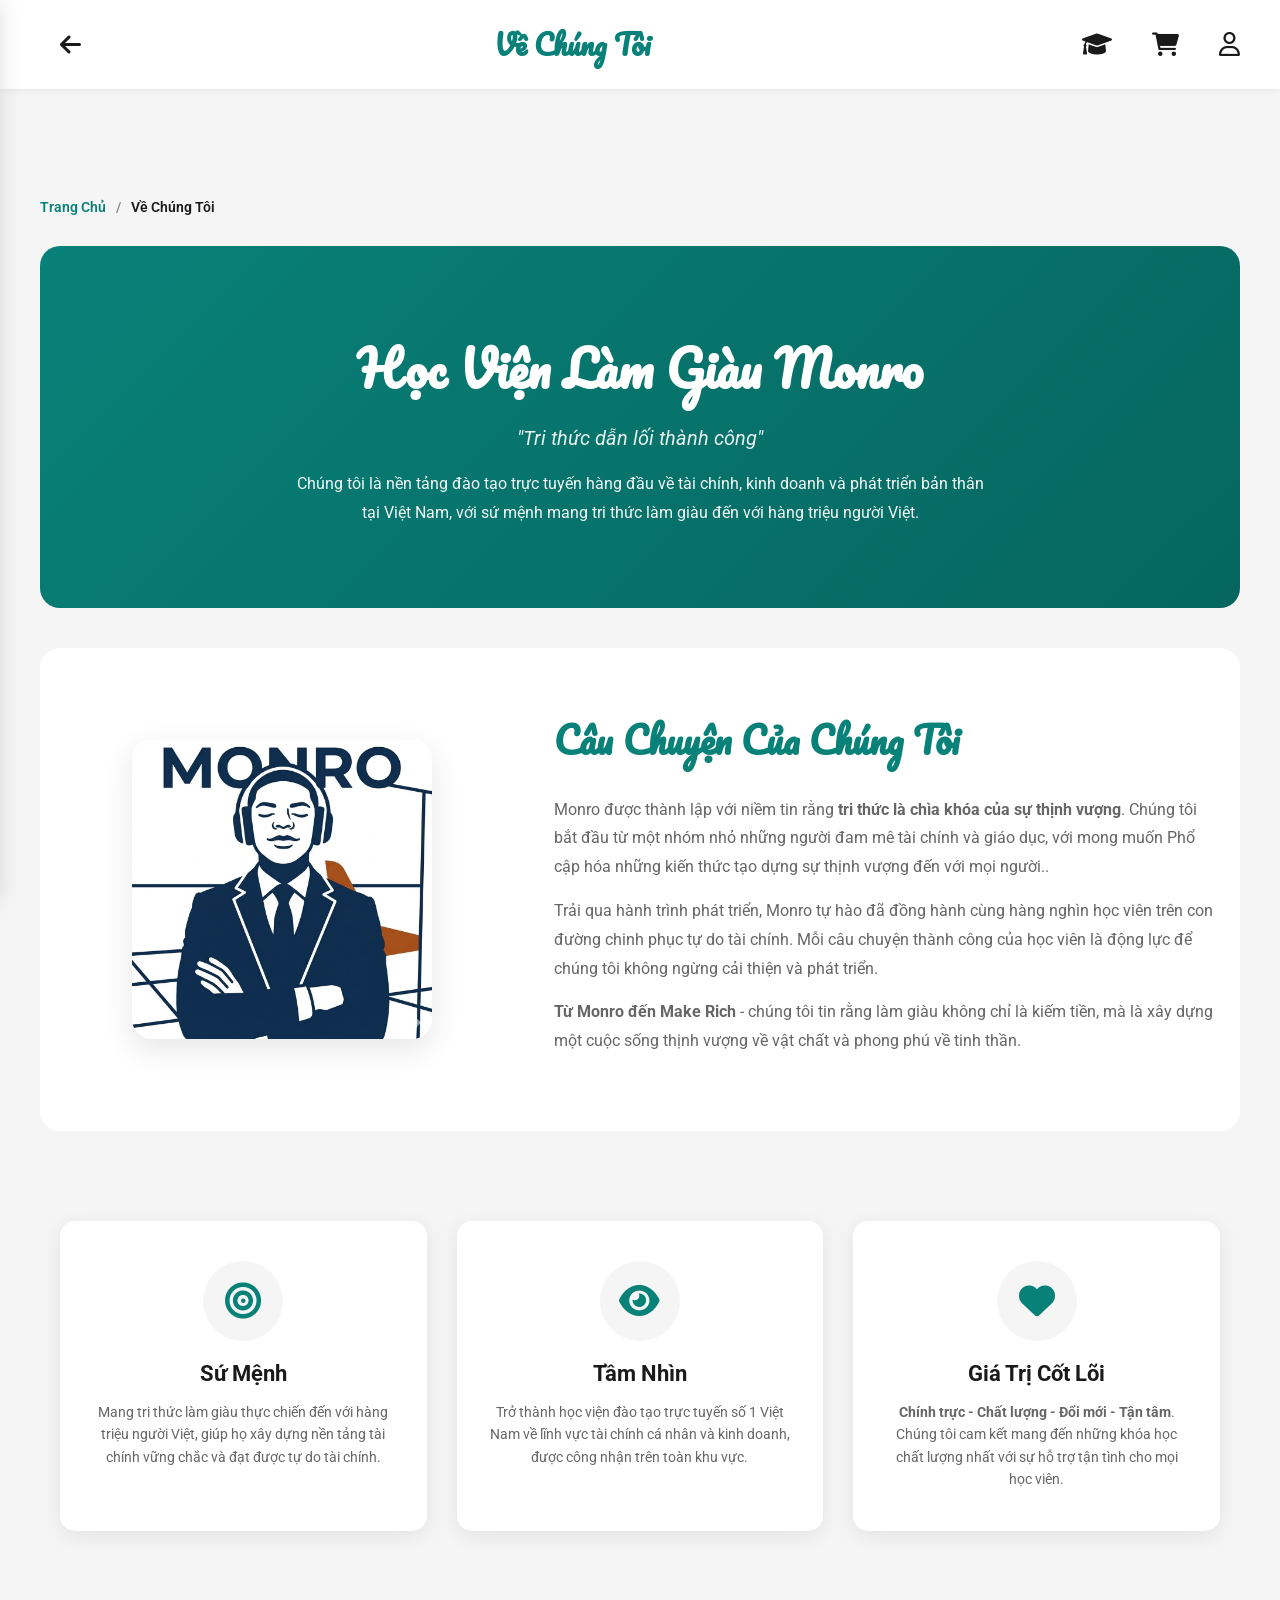
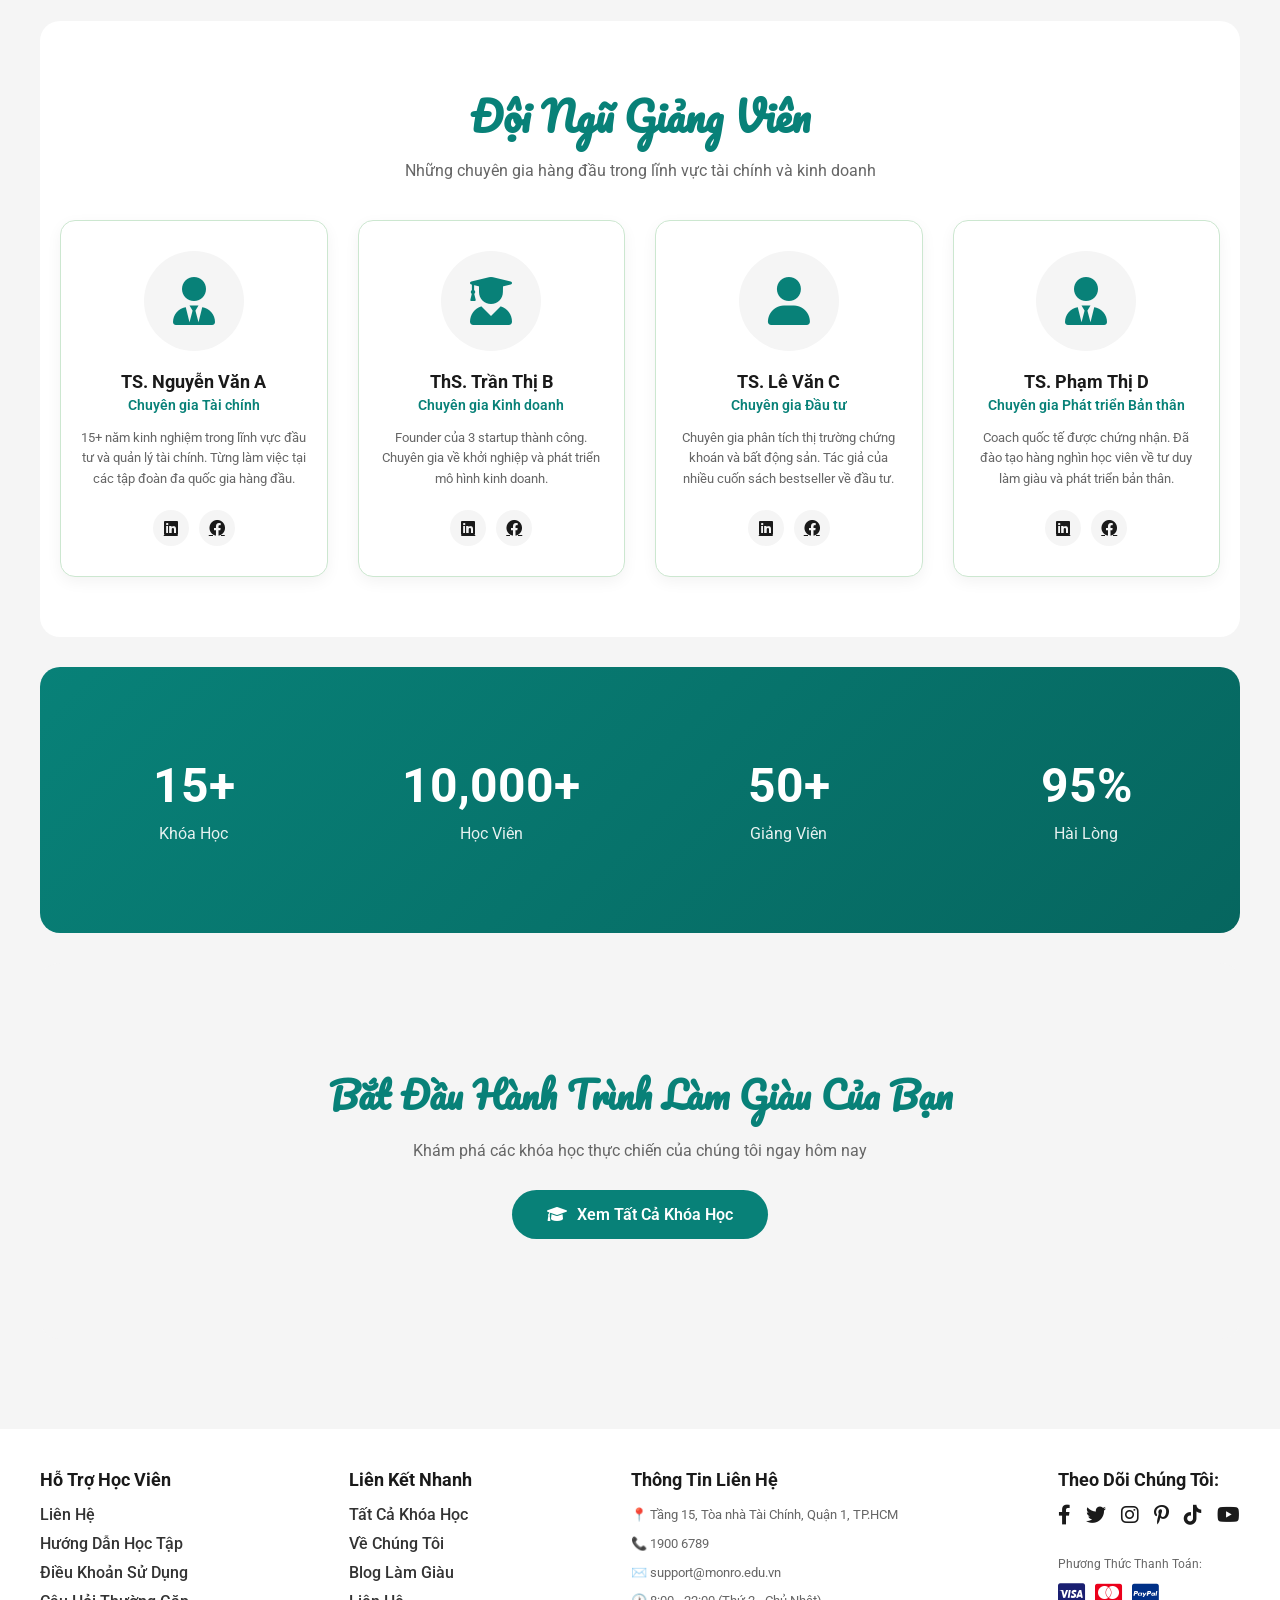
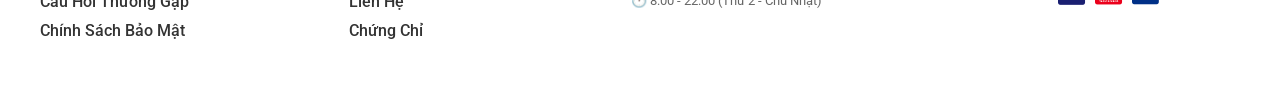
==== commit 5afa6f62: "Update about.html" ====
--- a/about.html
+++ b/about.html
@@ -110,7 +110,7 @@
                         <p>
                             Monro được thành lập với niềm tin rằng <strong>tri thức là chìa khóa của sự thịnh vượng</strong>. 
                             Chúng tôi bắt đầu từ một nhóm nhỏ những người đam mê tài chính và giáo dục, 
-                            với mong muốn democratize access to wealth-building knowledge.
+                            với mong muốn Phổ cập hóa những kiến thức tạo dựng sự thịnh vượng đến với mọi người..
                         </p>
                         <p>
                             Trải qua hành trình phát triển, Monro tự hào đã đồng hành cùng hàng nghìn học viên 
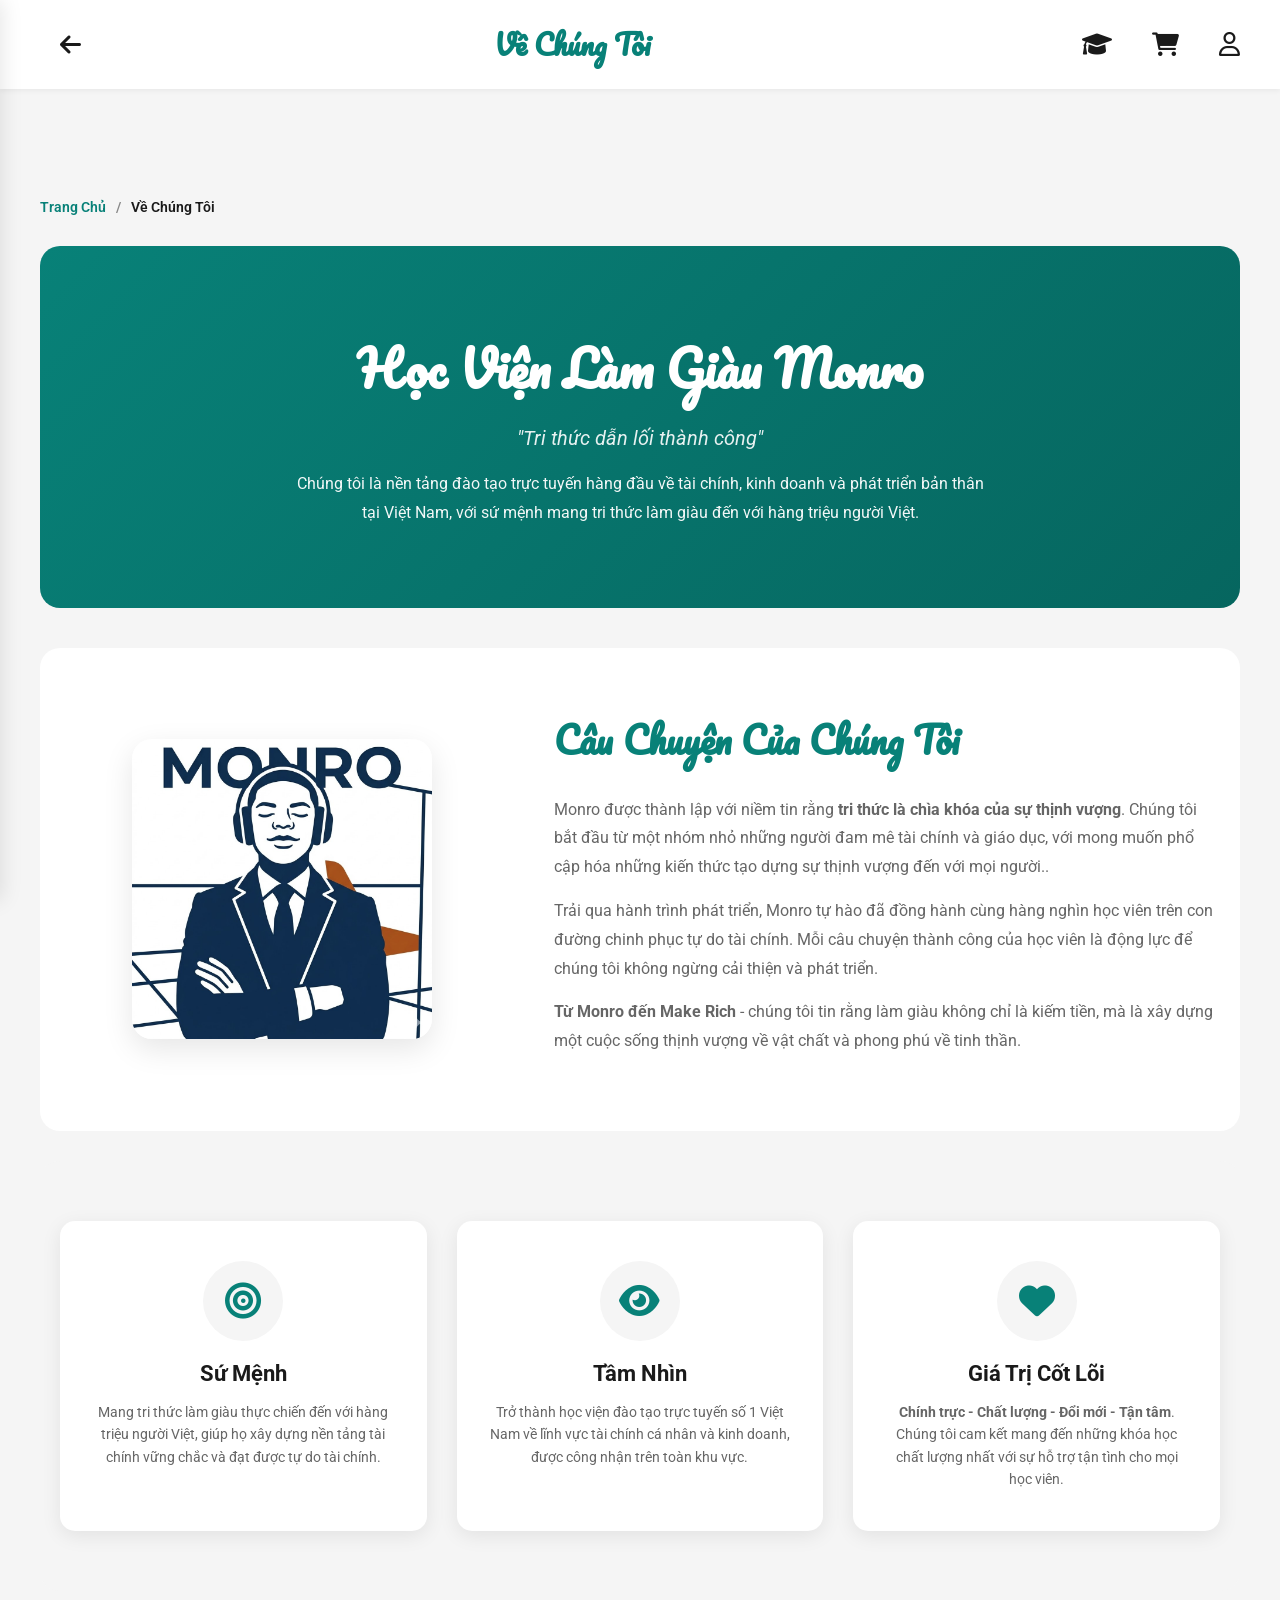
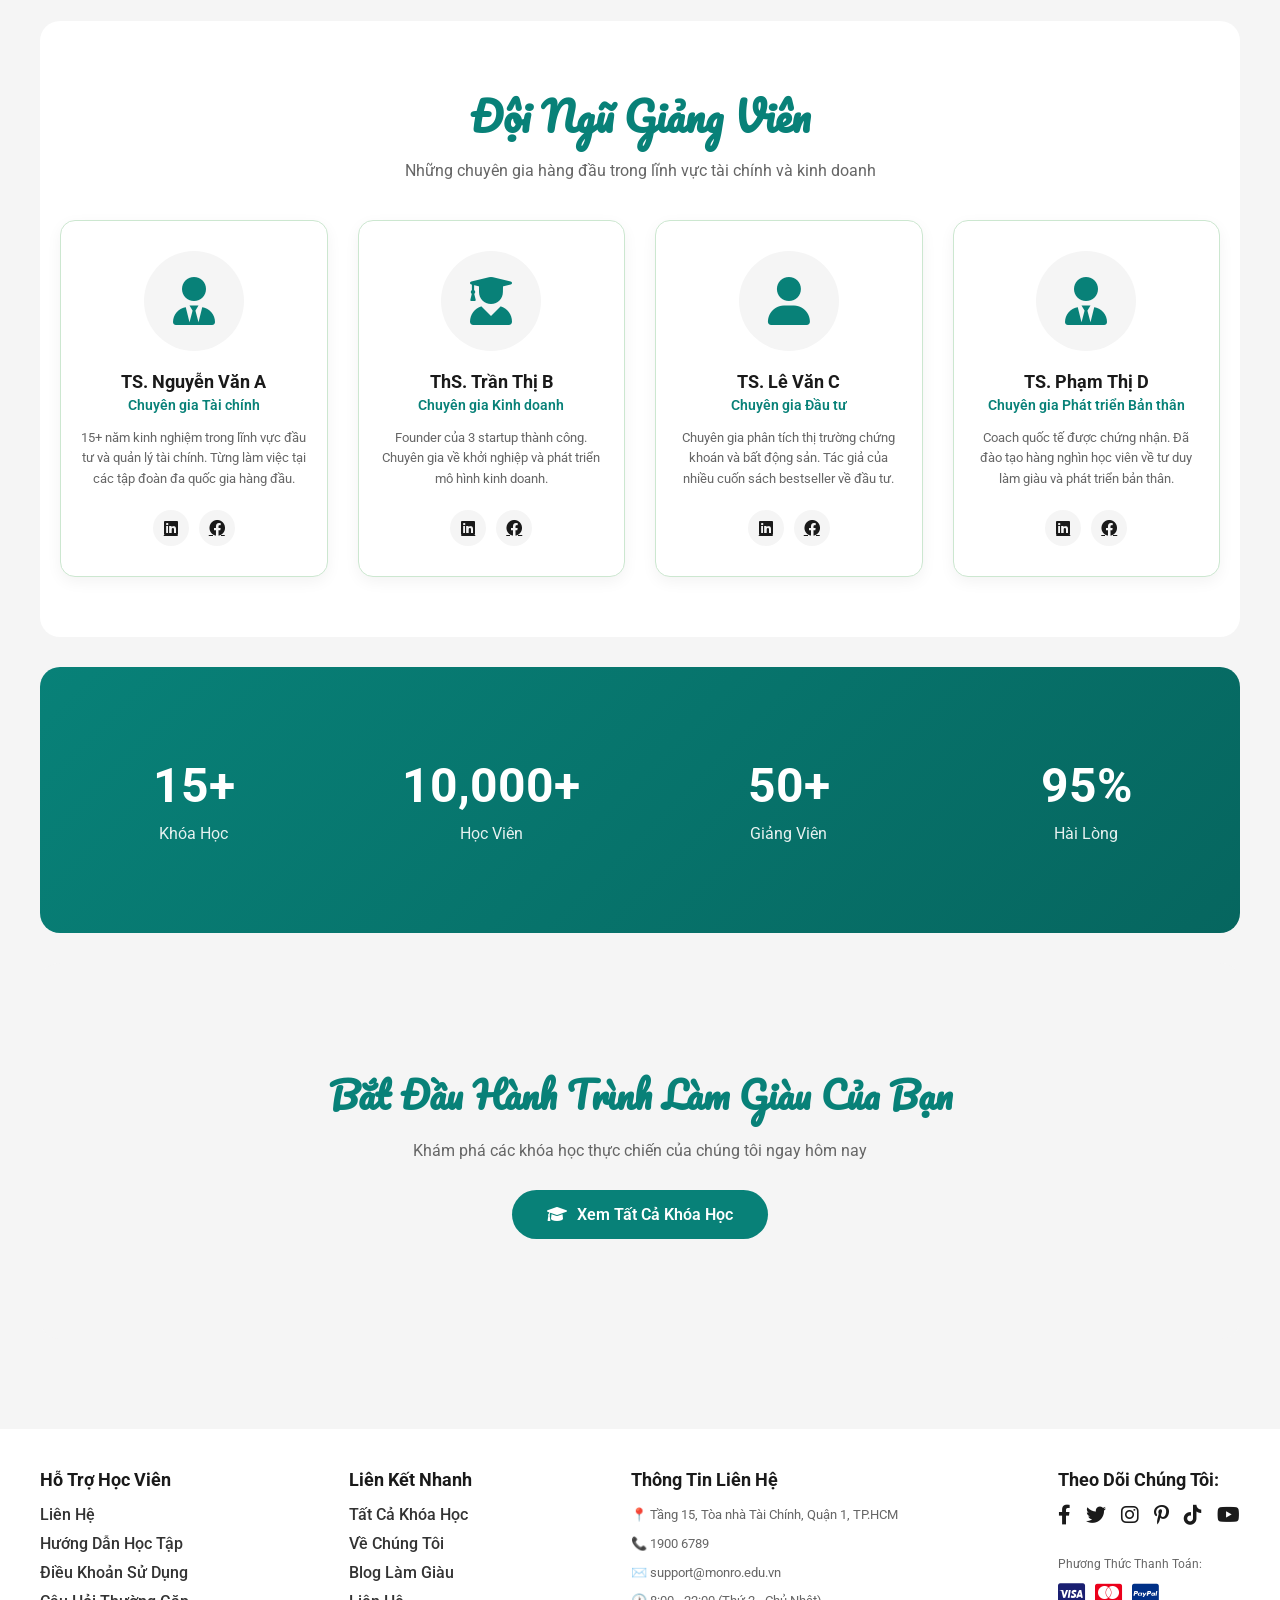
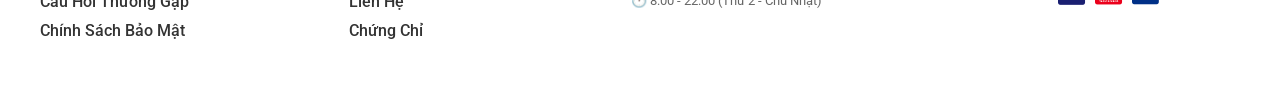
==== commit 5d071db0: "Update about.html" ====
--- a/about.html
+++ b/about.html
@@ -110,7 +110,7 @@
                         <p>
                             Monro được thành lập với niềm tin rằng <strong>tri thức là chìa khóa của sự thịnh vượng</strong>. 
                             Chúng tôi bắt đầu từ một nhóm nhỏ những người đam mê tài chính và giáo dục, 
-                            với mong muốn Phổ cập hóa những kiến thức tạo dựng sự thịnh vượng đến với mọi người..
+                            với mong muốn phổ cập hóa những kiến thức tạo dựng sự thịnh vượng đến với mọi người..
                         </p>
                         <p>
                             Trải qua hành trình phát triển, Monro tự hào đã đồng hành cùng hàng nghìn học viên 
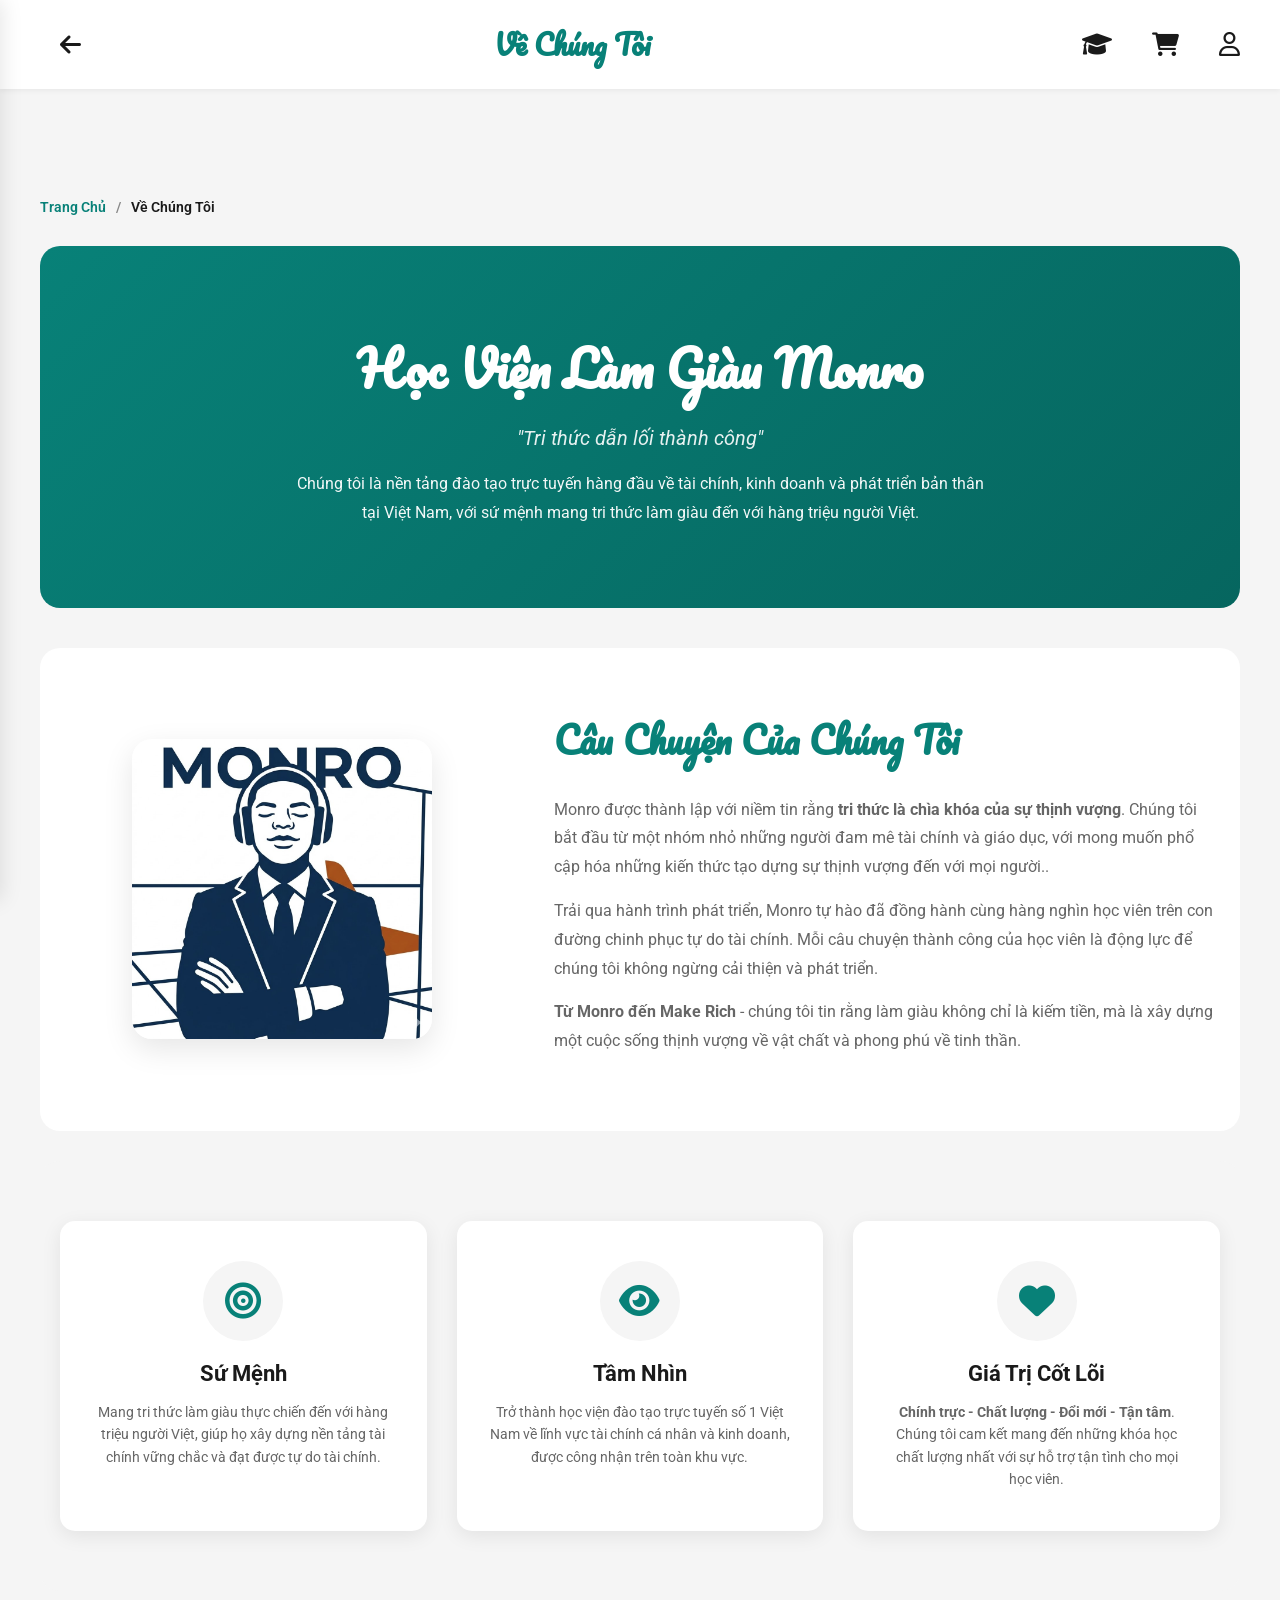
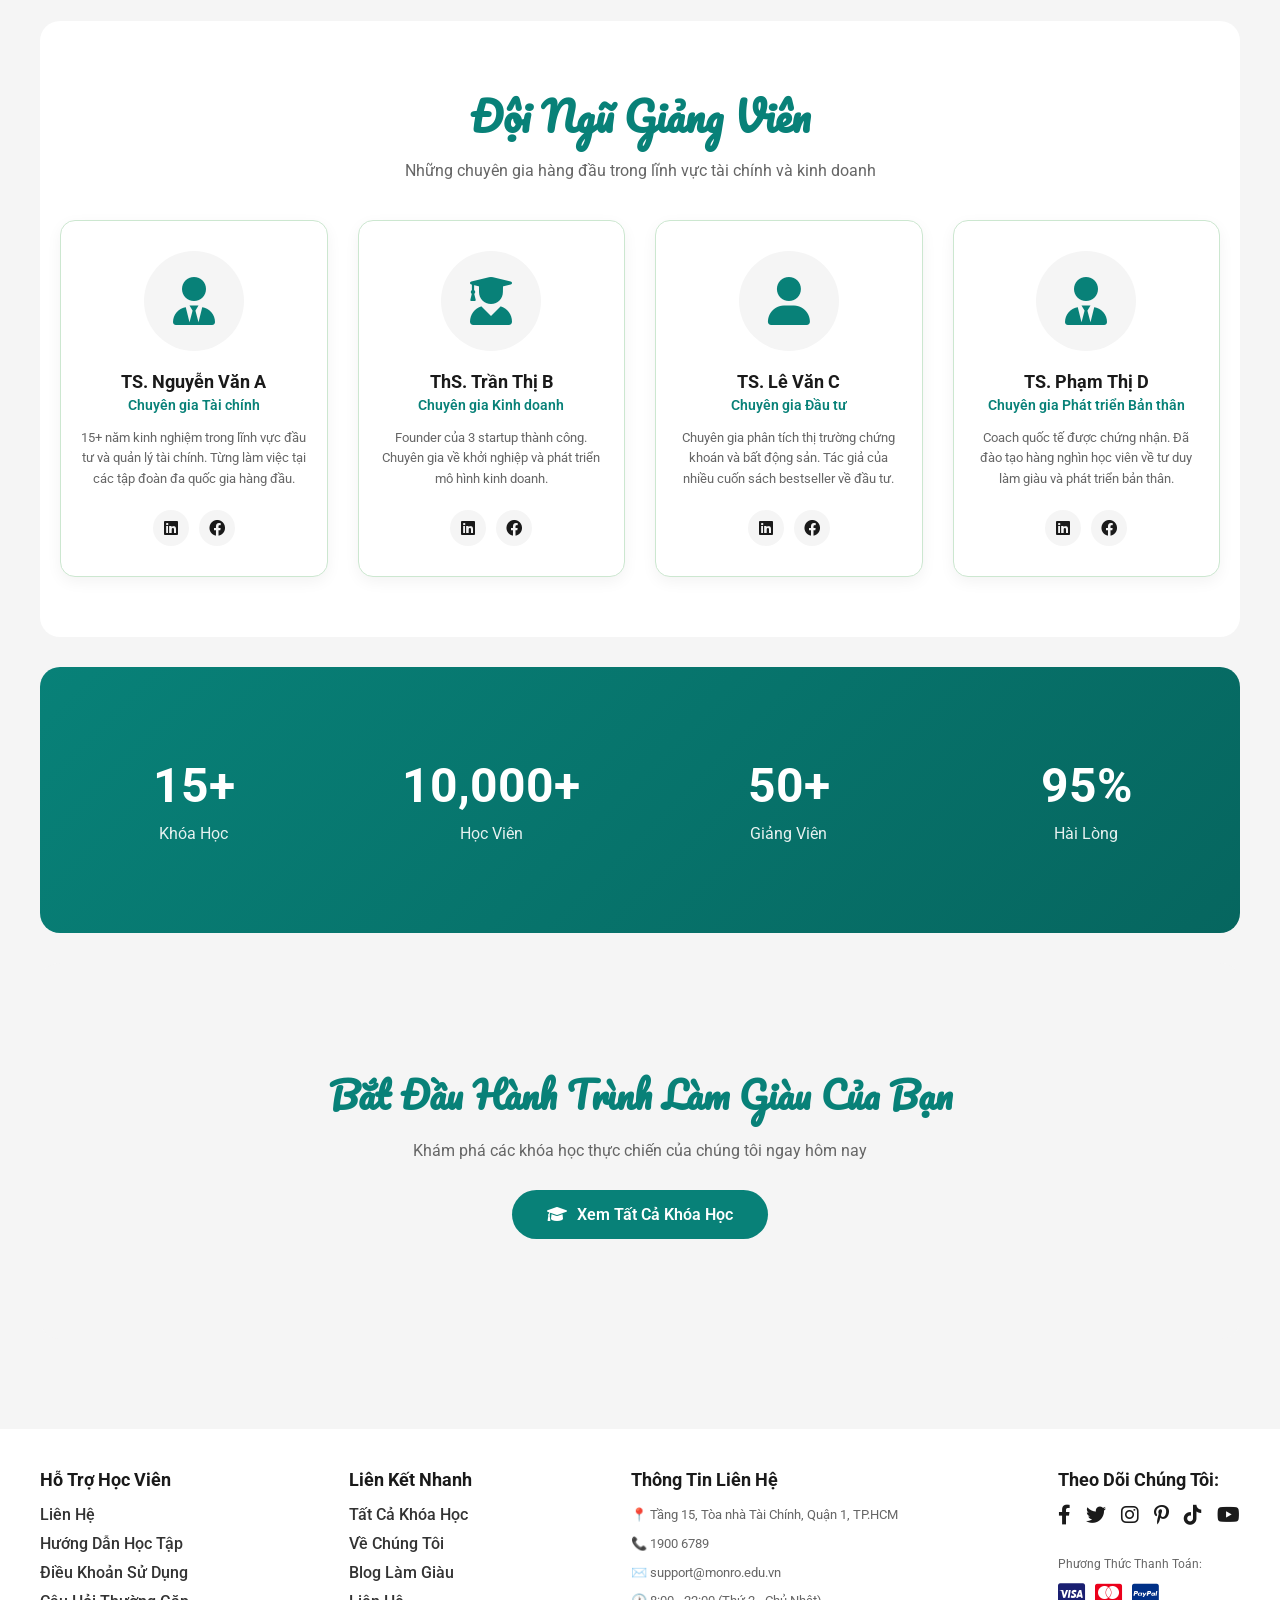
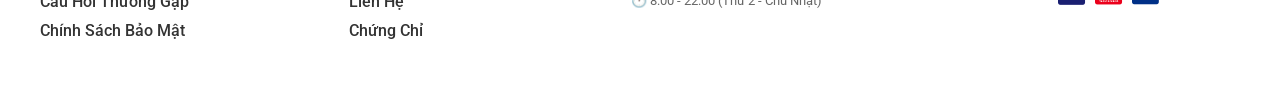
==== commit 43357694: "Add files via upload" ====
--- a/about.html
+++ b/about.html
@@ -292,7 +292,7 @@
             <h4>Liên Kết Nhanh</h4>
             <a href="shop.html">Tất Cả Khóa Học</a>
             <a href="about.html">Về Chúng Tôi</a>
-            <a href="#">Blog Làm Giàu</a>
+            <a href="blog.html">Blog Làm Giàu</a>
             <a href="contact.html">Liên Hệ</a>
             <a href="#">Chứng Chỉ</a>
         </div>
--- a/style.css
+++ b/style.css
@@ -2,13 +2,19 @@
 @import url('https://fonts.googleapis.com/css2?family=Pacifico&display=swap');
 @import url('https://fonts.googleapis.com/css2?family=Montserrat:wght@300;400;500;600;700;800;900&display=swap');
 @import url('https://fonts.googleapis.com/css2?family=Roboto:wght@300;400;500;700&display=swap');
+@import url('https://fonts.googleapis.com/css2?family=Inter:wght@300;400;500;600;700;800;900&display=swap');
 
 :root {
     --primary: #088178;
+    --accent: #f59e0b;
     --text-dark: #1a1a1a;
     --bg-light: #f5f5f5;
     --border-color: #cce7d0;
     --shadow: 20px 20px 30px rgba(0, 0, 0, 0.02);
+    --black: #130f40;
+    --light-color: #666;
+    --box-shadow: 0 .5rem 1.5rem rgba(0,0,0,.1);
+    --header-height: 70px;
 }
 
 * {
@@ -16,10 +22,16 @@
     padding: 0;
     box-sizing: border-box;
     font-family: 'Roboto', sans-serif;
+    outline: none;
+    border: none;
+    text-decoration: none;
+    transition: all .2s linear;
 }
 
 body {
     width: 100%;
+    font-family: 'Inter', 'Segoe UI', sans-serif;
+    overflow-x: hidden;
 }
 
 .section-p1 {
@@ -679,6 +691,24 @@
     font-weight: 800;
     font-size: 15px;
     font-family: 'Montserrat', sans-serif;
+}
+
+#banner3 .banner3-btn {
+    color: #ff4444;
+    font-weight: 800;
+    font-size: 15px;
+    font-family: 'Montserrat', sans-serif;
+    background: transparent;
+    border: none;
+    cursor: pointer;
+    text-align: left;
+    padding: 0;
+    transition: 0.3s ease;
+}
+
+#banner3 .banner3-btn:hover {
+    color: #ff6666;
+    text-shadow: 0 0 8px rgba(255, 68, 68, 0.5);
 }
 
 /* Responsive for Banners */
@@ -4642,3 +4672,218 @@
         font-size: 13px;
     }
 }
+
+/* ============================================================
+   === MERGED STYLES FROM style1.css (Adapted) ===
+   ============================================================ */
+
+/* --- Alternate Header Styles (.main-header for other pages) --- */
+.main-header {
+    background: #fff;
+    box-shadow: 0 2px 10px rgba(0,0,0,0.05);
+    position: fixed;
+    top: 0; left: 0; right: 0;
+    height: var(--header-height);
+    z-index: 1000;
+    display: flex;
+    align-items: center;
+}
+
+.header-container {
+    display: flex;
+    justify-content: space-between;
+    align-items: center;
+    width: 100%;
+    max-width: 1200px;
+    margin: 0 auto;
+    padding: 0 5%;
+}
+
+.logo {
+    font-size: 1.8rem;
+    font-weight: 800;
+    color: var(--primary);
+}
+
+.user-nav {
+    display: flex;
+    gap: 30px;
+    margin-left: auto;
+}
+
+.user-nav a {
+    color: #000;
+    font-size: 1.4rem;
+}
+
+.user-nav a:hover {
+    color: var(--primary);
+    transform: scale(1.1);
+}
+
+/* --- Main Content Spacing --- */
+.main-content {
+    margin-top: calc(var(--header-height) + 40px);
+    padding-bottom: 50px;
+}
+
+.heading {
+    text-align: center;
+    font-size: 2.5rem;
+    color: var(--black);
+    margin-bottom: 3rem;
+}
+
+/* --- Course Grid Layout --- */
+.course-grid {
+    display: grid;
+    grid-template-columns: repeat(auto-fit, minmax(280px, 1fr));
+    gap: 2rem;
+}
+
+.course-card {
+    background: #fff;
+    border-radius: 1rem;
+    padding: 1.5rem;
+    text-align: center;
+    box-shadow: var(--box-shadow);
+}
+
+.course-card:hover {
+    transform: translateY(-1rem);
+}
+
+.course-card img {
+    width: 100%;
+    height: 18rem;
+    object-fit: cover;
+    border-radius: .5rem;
+}
+
+.course-card h3 {
+    font-size: 1.5rem;
+    color: var(--black);
+    padding: 1rem 0;
+}
+
+/* --- Button Styles --- */
+.btn {
+    display: inline-block;
+    background: var(--primary);
+    color: #fff;
+    padding: .8rem 2rem;
+    border-radius: .5rem;
+    font-size: 1.2rem;
+    cursor: pointer;
+    border: none;
+    transition: 0.3s ease;
+}
+
+.btn:hover {
+    background: var(--black);
+}
+
+.btn-more {
+    background: var(--primary);
+    color: #fff;
+    padding: 12px 30px;
+    border-radius: 50px;
+    font-weight: 600;
+    display: inline-block;
+    transition: 0.3s;
+    border: none;
+    cursor: pointer;
+}
+
+.btn-more:hover {
+    background: var(--black);
+    transform: translateX(5px);
+}
+
+/* --- Detail Layout (chi-tiet.html) --- */
+.detail-layout,
+.detail-wrapper {
+    display: flex;
+    align-items: flex-start;
+    gap: 40px;
+    background: #fff;
+    padding: 40px;
+    border-radius: 20px;
+    box-shadow: 0 10px 30px rgba(0,0,0,0.08);
+}
+
+.detail-layout .detail-image,
+.detail-image {
+    flex: 0 0 40%;
+}
+
+.detail-layout .detail-image img,
+.detail-image img {
+    width: 100%;
+    max-height: 22rem;
+    object-fit: contain;
+    border-radius: 1rem;
+    box-shadow: var(--box-shadow);
+}
+
+.detail-layout .detail-info,
+.detail-info {
+    flex: 1;
+}
+
+.detail-layout .detail-info h2,
+.detail-info h2 {
+    font-size: 2rem;
+    color: var(--black);
+    margin-bottom: 15px;
+}
+
+.detail-layout .detail-info p,
+.detail-info p {
+    font-size: 1.1rem;
+    color: var(--light-color);
+    line-height: 1.8;
+    margin-bottom: 20px;
+}
+
+.detail-layout .detail-info .price,
+.detail-info .price {
+    font-size: 1.8rem;
+    color: #e11d48;
+    display: block;
+    margin-bottom: 25px;
+}
+
+/* --- Container (Centered Layout Alternative) --- */
+.container.centered {
+    max-width: 1200px;
+    margin: 0 auto;
+    padding: 0 2rem;
+}
+
+/* --- Mobile Responsive for Detail Layout --- */
+@media (max-width: 768px) {
+    .detail-wrapper {
+        flex-direction: column;
+        padding: 20px;
+    }
+
+    .detail-layout {
+        flex-direction: column;
+        padding: 20px;
+    }
+
+    .detail-layout .detail-image {
+        flex: 0 0 100%;
+    }
+
+    .detail-layout .detail-image img {
+        max-height: 18rem;
+    }
+}
+
+/* Ưu đãi page subtitle - smaller, not bold */
+.uu-dai-page .course-card .price {
+    font-size: 14px;
+    font-weight: 500;
+}
